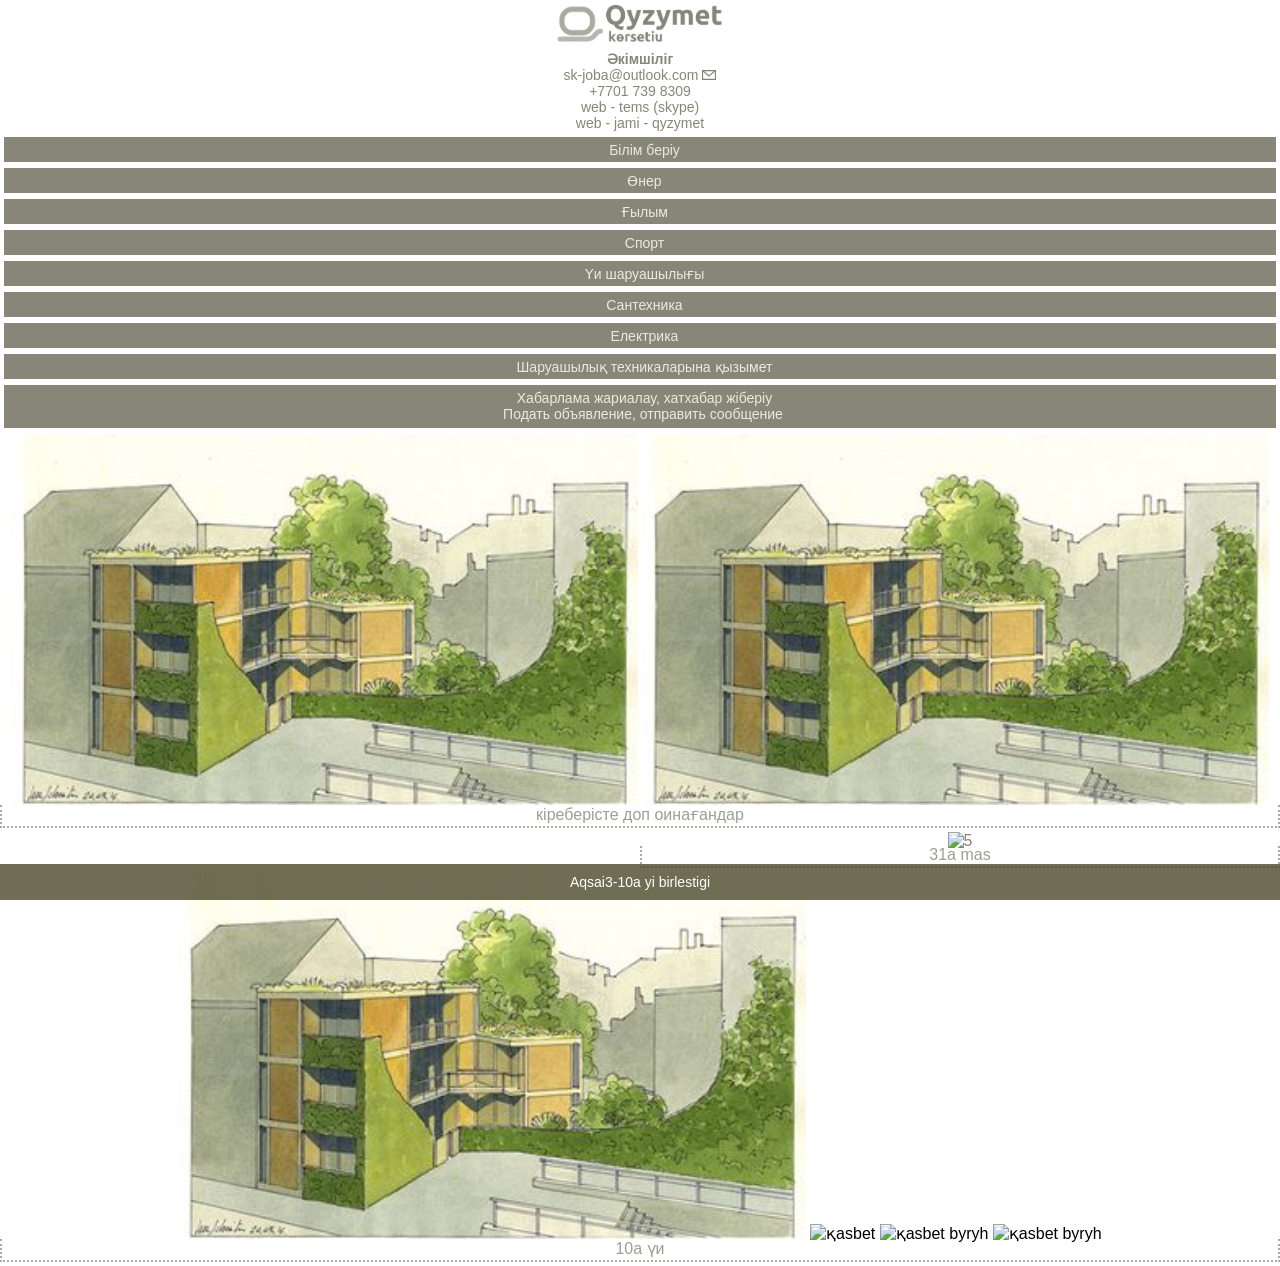
==== index.html @ 7ec20ba2 "Update index.html" ====
<!DOCTYPE html>
<html lang="en">
<head>
<meta charset="utf-8">
<meta name="viewport" content="width=device-width, initial-scale=1">     
<link rel="shortcut icon" href="sůuretter/qyzymet.webp" type="image/webp">
<title>Qyzymet - kөrsetiu</title>
<link rel='stylesheet' href='yi.css' type='text/css'/>
</head>

<script type="text/javascript">
document.ondragstart = test;
document.onselectstart = test;
document.oncontextmenu = test;
function test(){return false}
</script>

<body>
<ul class="belgi" href="https://qalpan.github.io/Aqsai3-10a/">
<img src="sůuretter/qyzymet-kөrsetiu.webp" alt="Басты бет" title="Басты бетке - оралыу" data-image="sůuretter/qyzymet-kөrsetiu.webp" data-description="бастау">
</ul>
  
<ul class="injener">
<a><strong>Әкімшіліг</strong></a>
<a class="email" href="mailto:sk-joba@outlook.com">sk-joba@outlook.com</a>
<a href="tel:+7701 739 8309">+7701 739 8309</a>
<a class="skype" href="https://teams.live.com/l/invite/FEATXbIY6Xr_F0bPAE">web - tems (skype)</a>
<a class="jami" href="https://jami.net">web - jami - qyzymet</a>  
</ul>
  
<ul class="menu">
<li class="list"><a href="#">Білім беріу</a> 
<ul class="items"><p>Sәulet<br>город Алматы микрораион Ақсаи-3 дом-10a</p>
<img src="sůuretter/archi_human2.jpg" alt="arhi" data-image="sůuretter/archi_human2.jpg" data-description="arhi"> 
</ul>
</li>
   
<li class="list"><a href="#">Өнер</a>
<ul class="items">
<a class="www" href="https://www.azhk.kz/kz/"><strong>"Алатау Жарық Компаниясы" ақ</strong></a>
<a>електір құуатын бөліу мен жеткізіу</a>
<a href="Алматы қаласы Манас көшесі 24Б-шы үи">Алматы қаласы Манас көшесі 24Б-шы үи</a>
<a class="email" href="mailto:info@azhk.kz">info@azhk.kz</a>
<a href="tel:+7 727 356 9999">+7 727 356 9999</a>
<strong>Аумақ бөлімі-7</strong>
<a href="Алматы қаласы Жетісұу-4 ықшам ауданы 4a-шы үи">Алматы қаласы Жетісұу-4 ықшам ауданы 4a-шы үи</a>
<a href="tel:+7 727 268 0240  +7 727 268 0248">+7 727 268 0240  +7 727 268 0248</a>
</ul> 
</li>

<li class="list">
<a href="#">Ғылым</a>
<ul class="items">
<a class="www" href="https://telecom.kz/kk/"><strong>«Қазақтелеком» ақ</strong></a>
<a>ақпараттық баиланыс қызметтері</a>
<a href="Алматы қаласы Шалиапин көшесі 4A-шы үи">Алматы қаласы Шалиапин көшесі 4A-шы үи</a>
<a class="email" href="mailto:telecom@telecom.kz">telecom@telecom.kz</a>
<a href="tel:+7 708 000 0160  160">+7 708 000 0160  160</a>
</ul>
</li>

<li class="list">
<a href="#">Спорт</a> 
<ul class="items">
<a class="" href=""><strong>Жедел денсаулық жәрдем</strong></a>
<a>емдеу, тексеріу қызметтері</a>
<a href="tel:103">103</a>
</ul>
</li>

<li class="list">
<a href="#">Үи шаруашылығы</a>
<ul class="items">
<a class="www" href="https://alseco.kz/kk/home"><strong>"Аlseco" ақ</strong></a>
<a class="tysinikteme">ақпараттық, бағдарлама, төлемшоттарды даиындау қабылдау қызыметтері</a>
<a href="Алматы қаласы Баизақ көшесі 221-ші үи">Алматы қаласы Баизақ көшесі 221-ші үи</a>
<a class="email" href="mailto:info@alseco.kz">info@alseco.kz</a>
<a href="tel:+7 727 339 5015  +7 727 339 5001">+7 727 339 5015  +7 727 339 5001</a>
</ul>
</li>

<li class="list">
<a href="#">Сантехника</a>
  
<ul class="items"><a class="www" href="https://alts.kz/basty/"><strong>"Алматы жылыу жұиесі" жшс</strong></a>
<a>ыстық сұу мен жылыуды жеткізіу</a>
<a href="Алматы қаласы Байзақ көшесі 221-ші үи">Алматы қаласы Байзақ көшесі 221-ші үи</a>
<a class="email" href="mailto:info@alts.kz">info@alts.kz</a>
<a href="tel:+7 727 341 0700  +7 727 341 0777">+7 727 341 0700  +7 727 341 0777</a>
</ul>

<ul class="items"><a class="www" href="https://almatysu.kz/?lang=KK"><strong>"Алматы сұу" мкк</strong></a>
<a href="#">сұумен жабдықтау және сұу бұрыу қызметі</a>
<a href="Алматы қаласы Жарок көшесі 196-шы үи">Алматы қаласы Жарок көшесі 196-шы үи</a>
<a class="email" href="mailto:almatysu@almatysu.kz">almatysu@almatysu.kz</a>
<a href="tel:+7 727 377 7444  +7 727 376 8350">+7 727 377 7444  +7 727 376 8350</a>
</ul>
  
<ul class="items">
<a href="#"><strong>Инженерлік желілерге қызымет</strong></a>
<a href="tel:+7700 740 0005">+7700 740 0005 operator</a>
<a href="tel:+7747 921 5140">+7747 921 5140 santex</a>
<a href="tel:+7705 765 1170">+7705 765 1170 santex electr</a>
</ul>
</li>

<li class="list">
<a href="#">Електрика</a>
<ul class="items">
<p class="2"> Aqsai3-10a мүлік іиелері бірлестігіне, 10a Үиді күтіп ұстауға – homebank.kz (халықбанк) немесе kaspi.kz қосымшалары арқылы төлем қабылданады. 
Aqsai3-10a – деп іздеуде жазамыз,
Aqsai3-10a миб - үи бірлестігі шығады,
қажетінше жолдарды толтырып - дербесшот, аты жөніңізді, мекенжәиіңізді т.б.
төлемшотта төлемге көрсетілген соманы – төлеисіз.</p>

<p> За содержание дома 10a оплаты принимаются - Через приложения homebank.kz (халықбанк) или kaspi.kz в объединение собственников имуществ Aqsai3-10a
Поиске пишем - Aqsai3-10a,
выходит - оси Aqsai3-10a,
заполняем запрашиваемые поля - лицевой счет, фио, адрес и т д,
оплачиваем указанное в квитанции сумму - к оплате.</p>  
</ul>
</li>
  
<li class="list">
<a href="#">Шаруашылық техникаларына қызымет</a>
<ul class="items">
<a class="www" href="https://almatysu.kz/?page_id=542&lang=KK" target="_blank">Алматы сұу.ᶄz</a>
<a class="www" href="https://alts.kz/basty/esepteu-aspaptar/" target="_blank">Алматы жылыу жұиесі.ᶄz</a>  
<p class="2"> Сұу есептеуіштерінің қызымет уақыты аиақталған жағдаида, сұу тұтыныу пәтерде тіркелген адам санымен есептеле бастаиды. Қызымет уақыты өткен Есептеуіштерді тексертіп жараса, уақытын созып қаита блобы қоиғызыуға болады (бұл жағдаида жаңа есептеуіш алыудың қажеті жоқ), тексеріуден өтпесе жаңа есептеуішке ауыстырып бломбы қоиылады. Осының бәрімен арнаиы мекемелер аиналысады - жұмысы, материалы, бломбы қоиыу қызыметтерін атқарады.</p>

<p> По истечении срока службы счетчики воды, потребление воды будут рассчитываться по количеству человек прописанных в квартире. Счетчики воды можно повторно использовать, прошедших при проверке испытание (в этом случае нет необходимости приобретать новые счетчики), не прошедшие испытание счетчики надо заменить на новые и повторно пломбировать. Всем этим занимаются специализированные организации — они предоставляют материалы и услуги с пломбированием.</p>
<img alt="сұу есептеуіш орнатыу"src="sůuretter/su esepteuihi kyzymeti.jpg"data-image="sůuretter/su esepteuihi kyzymeti.jpg"data-description="">
</ul>
</li>

<li class="list">
<a href="#">Хабарлама жариалау, хатхабар жіберіу<p>Подать объявление, отправить сообщение</p></a>
<ul class="items">
<p class="2">Төлемге түбіртек есептеулерді қарауға, өзгерістерді енгізіуге - Пәтер тех.паспорты, іиесін растау (сатып алыу келісімшарты немесе ресіміи анықтама) scan, сұуреттерін жіберіңіз.</p>

<p>Для просмотра расчет квитанций на оплату, внесения изменений - отправьте скан фотографии Технического паспорта, подтверждение права собственности на квартиру (договор купли-продажи или официальное свидетельство).</p>







  
<!DOCTYPE HTML PUBLIC "-//W3C//DTD HTML 4.01//EN" "http://www.w3.org/TR/html4/strict.dtd">
<html lang="ru"  class="supernova "><head>
<meta http-equiv="Content-Type" content="text/html; charset=utf-8" />
<link rel="alternate" type="application/json+oembed" href="https://www.jotform.com/oembed/?format=json&amp;url=https%3A%2F%2Fform.jotform.com%2F252665090712052" title="oEmbed Form">
<link rel="alternate" type="text/xml+oembed" href="https://www.jotform.com/oembed/?format=xml&amp;url=https%3A%2F%2Fform.jotform.com%2F252665090712052" title="oEmbed Form">
<meta property="og:title" content="Тіркеліу - Регистрация " >
<meta property="og:url" content="https://form.jotform.com/252665090712052" >
<meta property="og:description" content="Please click the link to complete this form." >
<meta name="slack-app-id" content="AHNMASS8M">
<script>
          var favicon = document.querySelector('link[rel="shortcut icon"]');
          window.isDarkMode = (window.matchMedia && window.matchMedia('(prefers-color-scheme: dark)').matches);
          if(favicon && window.isDarkMode) {
              favicon.href = favicon.href.replaceAll('favicon-2021-light%402x.png', 'favicon-2021-dark%402x.png');
          }
      </script><link rel="canonical" href="https://form.jotform.com/252665090712052" />
<meta name="viewport" content="width=device-width, initial-scale=1.0, maximum-scale=2.0, user-scalable=1" />
<meta name="HandheldFriendly" content="true" />
<title>Тіркеліу - Регистрация </title>
<link type="text/css" rel="stylesheet" href="https://cdn.jotfor.ms/stylebuilder/static/form-common.css?v=fd96f61
"/>
<style type="text/css">@media print{*{-webkit-print-color-adjust: exact !important;color-adjust: exact !important;}.form-section{display:inline!important}.form-pagebreak{display:none!important}.form-section-closed{height:auto!important}.page-section{position:initial!important}}</style>
<link id="custom-font" type="text/css" rel="stylesheet" href="//cdn.jotfor.ms/fonts/?family=Ubuntu" />
<link type="text/css" rel="stylesheet" href="https://cdn.jotfor.ms/themes/CSS/5e6b428acc8c4e222d1beb91.css?v=3.3.65723"/>
<link type="text/css" rel="stylesheet" href="https://cdn.jotfor.ms/css/styles/payment/payment_styles.css?3.3.65723" />
<link type="text/css" rel="stylesheet" href="https://cdn.jotfor.ms/css/styles/payment/payment_feature.css?3.3.65723" />
<style type="text/css" id="form-designer-style">
    /* Injected CSS Code */

/* Begining of advanced designer */
/*PREFERENCES STYLE*/
/*  1 - Preferences style */
/*  1 - FONT FAMILY */
.form-all {
  font-family: "Ubuntu", sans-serif;
}
/* 2 - FORM WIDTH */
.form-all {
  max-width: 752px;
}
/* 5 - FONT SIZE */
.form-all {
  font-size: 13px;
}
/* 5 - input bg color */
.form-textbox,
.form-textarea,
.form-radio-other-input,
.form-checkbox-other-input,
.form-captcha input,
.form-spinner input {
  background-color: #4e3131;
}
/* 10 - LINE SPACING */
.form-line {
  margin-top: 0px;
  margin-bottom: 0px;
}
.supernova .form-all,
.form-all {
  background-color: #ffffff;
}
.supernova {
  background-color: #ffffff;
}
.supernova body {
  background-color: transparent;
}
.form-all,
.form-label-top,
.form-label-left,
.form-label-right,
.form-html,
.form-checkbox-item label,
.form-radio-item label,
span.FITB .qb-checkbox-label,
span.FITB .qb-radiobox-label,
span.FITB .form-radio label,
span.FITB .form-checkbox label,
[data-blotid][data-type=checkbox] [data-labelid],
[data-blotid][data-type=radiobox] [data-labelid],
span.FITB-inptCont[data-type=checkbox] label,
span.FITB-inptCont[data-type=radiobox] label,
.form-sub-label {
  color: #2c3344;
}
/*PREFERENCES STYLE*/
/* 17 - INPUT WIDTHS */
/*  20 - FORM PADDING */
ul.form-section {
  padding: 0px 38px;
}
/* Heights */
/* 11 - LINE PADDING */
/* LABEL STYLE */
/* 12 - ROUNDED INPUTS */
.form-radio-item,
.form-checkbox-item {
  padding-bottom: 0px;
}
.form-radio-item:last-child,
.form-checkbox-item:last-child {
  padding-bottom: 0;
}
.form-checkbox-item .form-checkbox + label,
.form-checkbox-item .form-checkbox + span {
  padding-left: 30px;
}
.form-radio-item .form-radio + label,
.form-radio-item .form-radio + span {
  padding-left: 30px;
}
.form-single-column .form-checkbox-item,
.form-single-column .form-radio-item {
  width: 100%;
}
.form-checkbox-item .editor-container div,
.form-radio-item .editor-container div {
  position: relative;
}
.form-checkbox-item .editor-container div:before,
.form-radio-item .editor-container div:before {
  display: inline-block;
  vertical-align: middle;
  left: 0;
  width: 20px;
  height: 20px;
}
.form-checkbox-item input,
.form-radio-item input {
  margin-top: 2px;
}
.form-checkbox:checked + label:before,
.form-checkbox:checked + span:before {
  background-color: #2e69ff;
  border-color: #2e69ff;
}
.form-radio:checked + label:before,
.form-radio:checked + span:before {
  border-color: #2e69ff;
}
.form-radio:checked + label:after,
.form-radio:checked + span:after {
  background-color: #2e69ff;
}
.form-checkbox:hover + label:before,
.form-checkbox:hover + span:before,
.form-radio:hover + label:before,
.form-radio:hover + span:before {
  border-color: rgba(46, 105, 255, 0.5);
  box-shadow: 0 0 0 2px rgba(46, 105, 255, 0.25);
}
.form-checkbox:focus + label:before,
.form-checkbox:focus + span:before,
.form-radio:focus + label:before,
.form-radio:focus + span:before {
  border-color: #2e69ff;
  box-shadow: 0 0 0 3px rgba(46, 105, 255, 0.25);
}
.submit-button {
  font-size: 13px;
  font-weight: normal;
  font-family: inherit;
}
.submit-button {
  min-width: 180px;
}
.form-all .form-pagebreak-back,
.form-all .form-pagebreak-next {
  font-family: "Ubuntu", sans-serif;
  font-size: 13px;
  font-weight: normal;
}
.form-all .form-pagebreak-back,
.form-all .form-pagebreak-next {
  min-width: 128px;
}
li[data-type="control_image"] div {
  text-align: left;
}
li[data-type="control_image"] img {
  border: none;
  border-width: 0px !important;
  border-style: solid !important;
  border-color: false !important;
}
.supernova {
  background-repeat: no-repeat;
  background-attachment: scroll;
  background-position: center top;
  background-attachment: fixed;
  background-size: auto;
  background-size: cover;
}
.supernova {
  background-image: none;
}
#stage {
  background-image: none;
}
/* | */
.form-all {
  background-repeat: no-repeat;
  background-attachment: scroll;
  background-position: center top;
  background-size: cover;
}
.form-header-group {
  background-repeat: no-repeat;
  background-attachment: scroll;
  background-position: center top;
}
.header-large h1.form-header {
  font-size: 2em;
}
.header-large h2.form-header {
  font-size: 1.5em;
}
.header-large h3.form-header {
  font-size: 1.17em;
}
.header-large h1 + .form-subHeader {
  font-size: 1em;
}
.header-large h2 + .form-subHeader {
  font-size: .875em;
}
.header-large h3 + .form-subHeader {
  font-size: .75em;
}
.header-default h1.form-header {
  font-size: 2em;
}
.header-default h2.form-header {
  font-size: 1.5em;
}
.header-default h3.form-header {
  font-size: 1.17em;
}
.header-default h1 + .form-subHeader {
  font-size: 1em;
}
.header-default h2 + .form-subHeader {
  font-size: .875em;
}
.header-default h3 + .form-subHeader {
  font-size: .75em;
}
.header-small h1.form-header {
  font-size: 2em;
}
.header-small h2.form-header {
  font-size: 1.5em;
}
.header-small h3.form-header {
  font-size: 1.17em;
}
.header-small h1 + .form-subHeader {
  font-size: 1em;
}
.header-small h2 + .form-subHeader {
  font-size: .875em;
}
.header-small h3 + .form-subHeader {
  font-size: .75em;
}
.form-header-group {
  text-align: left;
}
div.form-header-group.header-large,
div.form-header-group.hasImage {
  margin: 0px -38px;
}
div.form-header-group.header-large,
div.form-header-group.hasImage {
  padding: 40px 52px;
}
.form-header-group .form-header,
.form-header-group .form-subHeader {
  color: #2c3344;
}
.form-line-error {
  -webkit-transition-property: none;
  -moz-transition-property: none;
  -ms-transition-property: none;
  -o-transition-property: none;
  transition-property: none;
  -webkit-transition-duration: 0.3s;
  -moz-transition-duration: 0.3s;
  -ms-transition-duration: 0.3s;
  -o-transition-duration: 0.3s;
  transition-duration: 0.3s;
  -webkit-transition-timing-function: ease;
  -moz-transition-timing-function: ease;
  -ms-transition-timing-function: ease;
  -o-transition-timing-function: ease;
  transition-timing-function: ease;
  background-color: #ffd6d6;
}
.form-line-error .form-error-message {
  background-color: #f23a3c;
  clear: both;
  float: none;
}
.form-line-error .form-error-message .form-error-arrow {
  border-bottom-color: #f23a3c;
}
.form-line-error input:not(#coupon-input),
.form-line-error textarea,
.form-line-error .form-validation-error {
  border: 1px solid #f23a3c;
  box-shadow: 0 0 3px #f23a3c;
}
.form-line-error {
  -webkit-transition-property: none;
  -moz-transition-property: none;
  -ms-transition-property: none;
  -o-transition-property: none;
  transition-property: none;
  -webkit-transition-duration: 0.3s;
  -moz-transition-duration: 0.3s;
  -ms-transition-duration: 0.3s;
  -o-transition-duration: 0.3s;
  transition-duration: 0.3s;
  -webkit-transition-timing-function: ease;
  -moz-transition-timing-function: ease;
  -ms-transition-timing-function: ease;
  -o-transition-timing-function: ease;
  transition-timing-function: ease;
  background-color: #ffd6d6;
}
.form-header-group .form-header,
.form-header-group .form-subHeader {
  color: #2c3344;
}
.form-line-active {
  background-color: #f0f4ff;
}
/* 29 - FORM COLUMNS */

/*__INSPECT_SEPERATOR__*/.supernova.isEmbeded > body{
  font-family:Inter,sans-serif;
  font-size:16px;}

.form-label-top,.form-label-left,.form-label-right,.form-html,.form-checkbox-item label,
.form-radio-item label,span.FITB .qb-checkbox-label,span.FITB .qb-radiobox-label,span.FITB .form-radio label,
span.FITB .form-checkbox label,[data-blotid][data-type="checkbox"] [data-labelid],
[data-blotid][data-type="radiobox"] [data-labelid],span.FITB-inptCont[data-type="checkbox"] label,span.FITB-inptCont[data-type="radiobox"] label {
  color:#8d98a1;
  font-weight:normal;}

.form-buttons-wrapper, .form-submit-clear-wrapper{
  display:-ms-flexbox;
  display:flex;
  -ms-flex-wrap:wrap;
  flex-wrap:wrap;
  -ms-flex-pack:center;
  justify-content:center;
  position:relative;
  margin:0 -38px 10px;
  padding:30px 52px;
  border-top:0px solid;
  border-top-color:currentcolor;
  row-gap:.625rem;}

li[data-type="control_fileupload"] .qq-upload-button{
  background-color:#fbfcff;
  color:#818796;
  height:90px;
  font-size:14px;
  font-weight:normal;}

.form-submit-button-gray-500.submit-button, li[data-type="control_button"] button.jf-form-buttons.form-submit-button-gray-500.submit-button{
  color:#fff;
  border-color:#4a5361;
  background-color:#6f6d56;}

.form-line{
  padding:0px 0px 0px 0px;
  margin:0px 0px 0px 0px;}

.form-line.isNotSelected * {
  text-align:center;}

ul.page-section{
  margin:0px 0px 0px 0px;
  padding:0px 0px 0px 0px;}

.htvam, .htvat{
  text-align:center;}

.form-label.form-label-auto{
  text-align:center;}

.form-header{
  margin:0px 0px 5px 0px;
  font-weight:600;
  line-height:1.0;}

.form-subHeader{
  font-weight:500;
  line-height:1.2;}

.form-header-group .form-subHeader{
  color:#81848E;}

@media screen and (max-width: 480px){
  label.form-label.form-label-auto, label.form-label:not(.form-label-top) {
    width:100% !important;
    text-align:center !important;
    -ms-flex-pack:start;
    justify-content:flex-start;
    margin:0px 0px 2px 0px;
    padding:0px 0px 0px 0px;}
}

@media screen and (max-width:480px){
  .form-section div.form-header-group.header-large {
    margin:0;
    padding:16px 14px;}
}

.form-header-group{
  border-bottom:0px solid;
  border-bottom-color:currentcolor;
  padding:14px;
  margin-top:1.25em;
  margin-bottom:.75em;}

.page-section > li:first-child:not(.form-line-column):not([data-type="control_head"]):not([data-type="control_payment"]):not([data-type="control_text"]):not([data-type="control_button"]):not([data-type="control_collapse"]), .page-section > li:nth-child(2):not(.form-line-column):not([data-type="control_head"]):not([data-type="control_payment"]):not([data-type="control_text"]):not([data-type="control_button"]):not([data-type="control_collapse"]) {
  margin:2px 0 0 0px;}

.form-label-top{
  margin:0px;
  margin:0px;}

.header-large .form-header{
  font-size:1.6em;}

.form-header-group .form-header{
  color:#696D77;}

li[data-type="control_fileupload"] .jfUpload-heading {
  font-size:0;}

#\32 52665090712052_1758895124926{
  height:auto;}

li[data-type="control_fileupload"] .qq-upload-button {
  color:#babdc4;
  font-size:12px;}

li[data-type="control_fileupload"] .qq-upload-button::before {
  content:"";
  -webkit-mask-image:url("data:image/svg+xmlbase64,[base64]");
  mask-image:url("data:image/svg+xmlbase64,[base64]");
  background-image:none;
  background-color:#b3bccd;
  width:39px;
  height:28px;
  margin-bottom:2px;
  -webkit-mask-repeat:no-repeat;
  mask-repeat:no-repeat;}

.form-textbox, .form-textarea, .form-dropdown, .form-radio-other-input, .form-checkbox-other-input, .form-captcha input, .form-spinner input{
  background-color:#f2f2f2;}

li[data-type="control_fileupload"] .qq-upload-button{
  background-color:#f2f2f2;
  color:#818796;
  height:90px;
  font-size:14px;
  font-weight:normal;}

li[data-type="control_fileupload"] .qq-upload-button{
  color:#babdc4;
  font-size:12px;}

.form-all{
  display:-ms-flexbox;
  display:flex;
  -ms-flex-direction:column;
  flex-direction:column;
  margin:0 auto;
  width:100%;}
  
div.header-large{
  margin:0px 0px 13px 0px;
  padding:0 0 0 0px;}
    /* Injected CSS Code */
</style>

<script>window.enableEventObserver=true</script>
<script src="https://cdn.jotfor.ms/s/static/b53becd004e/static/prototype.forms.js" type="text/javascript"></script>
<script src="https://cdn.jotfor.ms/s/static/b53becd004e/static/jotform.forms.js" type="text/javascript"></script>
<script src="https://cdn.jotfor.ms/s/static/b53becd004e/js/vendor/imageinfo.js" type="text/javascript"></script>
<script src="https://cdn.jotfor.ms/s/static/b53becd004e/file-uploader/fileuploader.js" type="text/javascript"></script>

<script src="https://cdn.jotfor.ms/s/static/b53becd004e/js/vendor/smoothscroll.min.js" type="text/javascript"></script>
<script src="https://cdn.jotfor.ms/s/static/b53becd004e/js/errorNavigation.js" type="text/javascript"></script>
<script type="text/javascript">	JotForm.newDefaultTheme = true;
	JotForm.extendsNewTheme = false;
	JotForm.singleProduct = false;
	JotForm.newPaymentUIForNewCreatedForms = true;
	JotForm.texts = {"confirmEmail":"E-mail does not match","pleaseWait":"Please wait...","validateEmail":"You need to validate this e-mail","confirmClearForm":"Are you sure you want to clear the form","lessThan":"Your score should be less than or equal to","incompleteFields":"There are incomplete required fields. Please complete them.","required":"This field is required.","requireOne":"At least one field required.","requireEveryRow":"Every row is required.","requireEveryCell":"Every cell is required.","email":"Enter a valid e-mail address","alphabetic":"This field can only contain letters","numeric":"This field can only contain numeric values","alphanumeric":"This field can only contain letters and numbers.","cyrillic":"This field can only contain cyrillic characters","url":"This field can only contain a valid URL","currency":"This field can only contain currency values.","fillMask":"Field value must fill mask.","uploadExtensions":"You can only upload following files:","noUploadExtensions":"File has no extension file type (e.g. .txt, .png, .jpeg)","uploadFilesize":"File size cannot be bigger than:","uploadFilesizemin":"File size cannot be smaller than:","gradingScoreError":"Score total should only be less than or equal to","inputCarretErrorA":"Input should not be less than the minimum value:","inputCarretErrorB":"Input should not be greater than the maximum value:","maxDigitsError":"The maximum digits allowed is","minCharactersError":"The number of characters should not be less than the minimum value:","maxCharactersError":"The number of characters should not be more than the maximum value:","freeEmailError":"Free email accounts are not allowed","minSelectionsError":"The minimum required number of selections is ","maxSelectionsError":"The maximum number of selections allowed is ","pastDatesDisallowed":"Date must not be in the past.","dateLimited":"This date is unavailable.","dateInvalid":"This date is not valid. The date format is {format}","dateInvalidSeparate":"This date is not valid. Enter a valid {element}.","ageVerificationError":"You must be older than {minAge} years old to submit this form.","multipleFileUploads_typeError":"{file} has invalid extension. Only {extensions} are allowed.","multipleFileUploads_sizeError":"{file} is too large, maximum file size is {sizeLimit}.","multipleFileUploads_minSizeError":"{file} is too small, minimum file size is {minSizeLimit}.","multipleFileUploads_emptyError":"{file} is empty, please select files again without it.","multipleFileUploads_uploadFailed":"File upload failed, please remove it and upload the file again.","multipleFileUploads_onLeave":"The files are being uploaded, if you leave now the upload will be cancelled.","multipleFileUploads_fileLimitError":"Only {fileLimit} file uploads allowed.","dragAndDropFilesHere_infoMessage":"Drag and drop files here","chooseAFile_infoMessage":"Choose a file","maxFileSize_infoMessage":"Max. file size","generalError":"There are errors on the form. Please fix them before continuing.","generalPageError":"There are errors on this page. Please fix them before continuing.","wordLimitError":"Too many words. The limit is","wordMinLimitError":"Too few words.  The minimum is","characterLimitError":"Too many Characters.  The limit is","characterMinLimitError":"Too few characters. The minimum is","ccInvalidNumber":"Credit Card Number is invalid.","ccInvalidCVC":"CVC number is invalid.","ccInvalidExpireDate":"Expire date is invalid.","ccInvalidExpireMonth":"Expiration month is invalid.","ccInvalidExpireYear":"Expiration year is invalid.","ccMissingDetails":"Please fill up the credit card details.","ccMissingProduct":"Please select at least one product.","ccMissingDonation":"Please enter numeric values for donation amount.","disallowDecimals":"Please enter a whole number.","restrictedDomain":"This domain is not allowed","ccDonationMinLimitError":"Minimum amount is {minAmount} {currency}","requiredLegend":"All fields marked with * are required and must be filled.","geoPermissionTitle":"Permission Denied","geoPermissionDesc":"Check your browser's privacy settings.","geoNotAvailableTitle":"Position Unavailable","geoNotAvailableDesc":"Location provider not available. Please enter the address manually.","geoTimeoutTitle":"Timeout","geoTimeoutDesc":"Please check your internet connection and try again.","selectedTime":"Selected Time","formerSelectedTime":"Former Time","cancelAppointment":"Cancel Appointment","cancelSelection":"Cancel Selection","confirmSelection":"Confirm Selection","noSlotsAvailable":"No slots available","slotUnavailable":"{time} on {date} has been selected is unavailable. Please select another slot.","multipleError":"There are {count} errors on this page. Please correct them before moving on.","oneError":"There is {count} error on this page. Please correct it before moving on.","doneMessage":"Well done! All errors are fixed.","invalidTime":"Enter a valid time","doneButton":"Done","reviewSubmitText":"Review and Submit","nextButtonText":"Next","prevButtonText":"Previous","seeErrorsButton":"See Errors","notEnoughStock":"Not enough stock for the current selection","notEnoughStock_remainedItems":"Not enough stock for the current selection ({count} items left)","soldOut":"Sold Out","justSoldOut":"Just Sold Out","selectionSoldOut":"Selection Sold Out","subProductItemsLeft":"({count} items left)","startButtonText":"START","submitButtonText":"Submit","submissionLimit":"Sorry! Only one entry is allowed. <br> Multiple submissions are disabled for this form.","reviewBackText":"Back to Form","seeAllText":"See All","progressMiddleText":"of","fieldError":"field has an error.","error":"Error"};
	JotForm.newPaymentUI = true;
	JotForm.originalLanguage = "ru";
	JotForm.isFormViewTrackingAllowed = true;
	JotForm.replaceTagTest = true;
	JotForm.activeRedirect = "thanktext";
	JotForm.uploadServerURL = "https://upload.jotform.com/upload";
	JotForm.clearFieldOnHide="disable";
	JotForm.submitError="jumpToFirstError";
	window.addEventListener('DOMContentLoaded',function(){window.brandingFooter.init({"formID":252665090712052,"campaign":"powered_by_jotform_le","isCardForm":false,"isLegacyForm":true,"formLanguage":"ru"})});
	JotForm.init(function(){
	/*INIT-START*/
if (window.JotForm && JotForm.accessible) $('input_3').setAttribute('tabindex',0);
      JotForm.setCustomHint( 'input_3', '\u0410\u0442\u044b \u0436\u04e9\u043d\u0456\u04a3\u0456\u0437\u0434\u0456 \u0442\u043e\u043b\u044b\u049b \u0436\u0430\u0437\u044b\u04a3\u044b\u0437, \u043f\u04d9\u0442\u0435\u0440, email, \u0442\u0435\u043b\u0435\u043f\u043e\u043d - \u041d\u0430\u043f\u0438\u0448\u0438\u0442\u0435 \u0441\u0432\u043e\u0435 \u043f\u043e\u043b\u043d\u043e\u0435 \u0444\u0438\u043e, \u043a\u0432\u0430\u0440\u0442\u0438\u0440\u0443, \u0430\u0434\u0440\u0435\u0441 \u044d\u043b\u0435\u043a\u0442\u0440\u043e\u043d\u043d\u043e\u0439 \u043f\u043e\u0447\u0442\u044b, \u043d\u043e\u043c\u0435\u0440 \u0442\u0435\u043b\u0435\u0444\u043e\u043d\u0430 -' );
      JotForm.alterTexts({"ageVerificationError":"Вы должны быть старше, чем {minAge} лет для отправки данной формы.","alphabetic":"Это поле может содержать только буквы","alphanumeric":"Это поле может содержать только буквы и цифры","appointmentSelected":"Вы выбрали {time} на {date}","cancelAppointment":"Cancel Appointment","cancelSelection":"Cancel Selection","ccDonationMinLimitError":"Минимальная сумма {minAmount} {currency}","ccInvalidCVC":"CVC номер неверен.","ccInvalidExpireDate":"Срок действия неверен.","ccInvalidExpireMonth":"Expiration month is invalid.","ccInvalidExpireYear":"Expiration year is invalid.","ccInvalidNumber":"Неверный номер карты","ccMissingDetails":"Please fill up the credit card details.","ccMissingDonation":"Пожалуйста, введите числовое значение суммы.","ccMissingProduct":"Пожалуйста, выберите хотя бы один продукт.","characterLimitError":"Слишком много символов. Лимит","characterMinLimitError":"Слишком мало символов. Минимум","chooseAFile_infoMessage":"Выберите файл","confirmClearForm":"Вы уверены, что хотите очистить форму?","confirmEmail":"E-mail не совпадает","confirmSelection":"Confirm Selection","currency":"Это поле может содержать только значения валюты.","cyrillic":"Это поле может содержать только кириллицу","dateInvalid":"Эта дата недопустима. Формат даты {format}","dateInvalidSeparate":"Эта дата недопустима. Введите верный {element}.","dateLimited":"Дата недоступна.","disallowDecimals":"Пожалуйста, введите целое число.","doneButton":"Сделано","doneMessage":"Отлично! Все ошибки исправлены.","dragAndDropFilesHere_infoMessage":"Перетащите файлы сюда","email":"Введите корректный e-mail адрес","error":"Error","fieldError":"field has an error.","fillMask":"Значение поля должно заполнить маску ввода поля.","formerSelectedTime":"Former Time","freeEmailError":"Бесплатные email адреса не разрешаются","generalError":"Есть незаполненные поля. Пожалуйста, заполните их, прежде чем продолжить.","generalPageError":"На этой странице есть ошибка. Исправьте её прежде чем продолжить.","geoNotAvailableDesc":"Location provider not available. Please enter the address manually.","geoNotAvailableTitle":"Position Unavailable","geoPermissionDesc":"Check your browser's privacy settings.","geoPermissionTitle":"Permission Denied","geoTimeoutDesc":"Please check your internet connection and try again.","geoTimeoutTitle":"Timeout","gradingScoreError":"Общее значение должно быть только меньше или равно","incompleteFields":"Это поле обязательно надо заполнить. Пожалуйста сделайте это.","inputCarretErrorA":"Вводимое значение не должно быть меньше, чем минимальное значение:","inputCarretErrorB":"Вводимое значение не должно быть больше, чем максимальное значение:","invalidTime":"Enter a valid time","justSoldOut":"Только что Распродано","lessThan":"Ваша оценка должна быть меньше или равна","maxCharactersError":"The number of characters should not be more than the maximum value:","maxDigitsError":"Максимально разрешенное количество цифр","maxFileSize_infoMessage":"Макс. размер файла","maxSelectionsError":"The maximum number of selections allowed is ","minCharactersError":"Количество символов должно быть не меньше минимального значения:","minSelectionsError":"Минимально требуемое значение выбора","multipleError":"There are {count} errors on this page. Please correct them before moving on.","multipleFileUploads_emptyError":"{file} пустой, выберите файлы еще раз, без этого файла.","multipleFileUploads_fileLimitError":"Разрешена загрузка только {fileLimit} файлов.","multipleFileUploads_minSizeError":"{file} слишком маленький, минимальный размер файла {minSizeLimit}.","multipleFileUploads_onLeave":"Файлы загружаются, если вы покинете форму сейчас, загрузка будет отменена.","multipleFileUploads_sizeError":"{file} слишком большой, максимальный размер файла {sizeLimit}.","multipleFileUploads_typeError":"{file} имеет недопустимое расширение. Только {extensions} разрешены.","multipleFileUploads_uploadFailed":"File upload failed, please remove it and upload the file again.","nextButtonText":"Вперёд","noSlotsAvailable":"Нет доступных сессий","notEnoughStock":"Товаров на складе недостаточно для текущего выбора","notEnoughStock_remainedItems":"Товаров на складе недостаточно для текущего выбора. Осталось ({count} товаров)","noUploadExtensions":"File has no extension file type (e.g. .txt, .png, .jpeg)","numeric":"Это поле может содержать только цифры","oneError":"There is {count} error on this page. Please correct it before moving on.","pastDatesDisallowed":"Дата не должна быть в прошлом.","pleaseWait":"Пожалуйста подождите...","prevButtonText":"Назад","progressMiddleText":"из","required":"Это поле обязательно к заполнению.","requiredLegend":"Все поля, помеченные * обязательны и должны быть заполнены.","requireEveryCell":"Каждая ячейка обязательна для заполнения.","requireEveryRow":"Каждая строка обязательна для заполнения.","requireOne":"Хотя бы одно поле необходимо заполнить.","restrictedDomain":"This domain is not allowed","reviewBackText":"Назад к Форме","reviewSubmitText":"Просмотреть и Отправить","seeAllText":"Показать Все","seeErrorsButton":"Посмотреть Ошибки","selectedTime":"Selected Time","selectionSoldOut":"Выбранный Продукт Распродан","slotUnavailable":"{time} on {date} has been taken. Please select another slot.","soldOut":"Распродано","startButtonText":"Поехали","submissionLimit":"Извините, разрешена только одна заявка. &lt;br&gt; Множественные заявки отключены в данной форме.","submitButtonText":"Отправить","subProductItemsLeft":"({count} продуктов осталось)","uploadExtensions":"Вы можете загружать только следующие файлы:","uploadFilesize":"Размер файла не должен превышать:","uploadFilesizemin":"размер файла не может быть меньше:","url":"Это поле может содержать только действительный URL","validateEmail":"Вам нужно подтвердить этот эл. адрес","wordLimitError":"Слишком много слов. Лимит","wordMinLimitError":"Слишком мало слов. Минимум"});
      setTimeout(function() {
          JotForm.initMultipleUploads();
      }, 2);
	/*INIT-END*/
	});

   setTimeout(function() {
JotForm.paymentExtrasOnTheFly([null,null,{"name":"submit2","qid":"2","text":"жіберіу - отправить","type":"control_button"},{"description":"","mde":"No","name":"email-","qid":"3","subLabel":"","text":"","type":"control_textarea","wysiwyg":"Disable"},{"description":"","name":"scan-","qid":"4","subLabel":"","text":"","type":"control_fileupload"}]);}, 20); 
</script>
</head>
<body>
<form class="jotform-form" onsubmit="return typeof testSubmitFunction !== 'undefined' && testSubmitFunction();" action="https://submit.jotform.com/submit/252665090712052" method="post" enctype="multipart/form-data" name="form_252665090712052" id="252665090712052" accept-charset="utf-8" autocomplete="on"><input type="hidden" name="formID" value="252665090712052" /><input type="hidden" id="JWTContainer" value="" /><input type="hidden" id="cardinalOrderNumber" value="" /><input type="hidden" id="jsExecutionTracker" name="jsExecutionTracker" value="build-date-1759052340377" /><input type="hidden" id="submitSource" name="submitSource" value="unknown" /><input type="hidden" id="submitDate" name="submitDate" value="undefined" /><input type="hidden" id="buildDate" name="buildDate" value="1759052340377" /><input type="hidden" name="uploadServerUrl" value="https://upload.jotform.com/upload" /><input type="hidden" name="eventObserver" value="1" />
  <div role="main" class="form-all">
    <ul class="form-section page-section" role="presentation">
      <li class="form-line" data-type="control_textarea" id="id_3"><label class="form-label form-label-top form-label-auto" id="label_3" for="input_3" aria-hidden="true"> </label>
        <div id="cid_3" class="form-input-wide" data-layout="full"> <textarea id="input_3" class="form-textarea" name="q3_email-" style="width:648px;height:50px" data-component="textarea" aria-labelledby="label_3"></textarea> </div>
      </li>
      <li class="form-line" data-type="control_fileupload" id="id_4"><label class="form-label form-label-top form-label-auto" id="label_4" for="input_4" aria-hidden="true"> </label>
        <div id="cid_4" class="form-input-wide" data-layout="full">
          <div class="jfQuestion-fields" data-wrapper-react="true">
            <div class="jfField isFilled">
              <div class="jfUpload-wrapper">
                <div class="jfUpload-container">
                  <div class="jfUpload-button-container">
                    <div class="jfUpload-button" aria-hidden="true" tabindex="0" style="display:none" data-version="v2">құжат паилдарын жүктеу - загрузка фаил документов<div class="jfUpload-heading forDesktop">Перетащите файлы сюда</div>
                      <div class="jfUpload-heading forMobile">Выберите файл</div>
                    </div>
                  </div>
                </div>
                <div class="jfUpload-files-container">
                  <div class="validate[multipleUpload]"><input type="file" id="input_4" name="q4_scan-[]" multiple="" class="form-upload-multiple" data-imagevalidate="yes" data-file-accept="pdf, doc, docx, xls, xlsx, csv, txt, rtf, html, zip, mp3, wma, mpg, flv, avi, jpg, jpeg, png, gif" data-limit-file-size="Yes" data-file-maxsize="10854" data-file-minsize="0" data-file-limit="" data-component="fileupload" aria-label="құжат паилдарын жүктеу - загрузка фаил документов" /></div>
                </div>
              </div>
              <div data-wrapper-react="true"></div>
            </div><span style="display:none" class="cancelText">Cancel</span><span style="display:none" class="ofText">of</span>
          </div>
        </div>
      </li>
      <li class="form-line" data-type="control_button" id="id_2">
        <div id="cid_2" class="form-input-wide" data-layout="full">
          <div data-align="auto" class="form-buttons-wrapper form-buttons-auto   jsTest-button-wrapperField"><button id="input_2" type="submit" class="form-submit-button form-submit-button-gray-500 submit-button jf-form-buttons jsTest-submitField legacy-submit" data-component="button" data-content="">жіберіу - отправить</button></div>
        </div>
      </li>
      <li style="display:none">Should be Empty: <input type="text" name="website" value="" type="hidden" /></li>
    </ul>
  </div>
  <script>
    JotForm.showJotFormPowered = "new_footer";
  </script>
  <script>
    JotForm.poweredByText = "Создано на платформе Jotform";
  </script><input type="hidden" class="simple_spc" id="simple_spc" name="simple_spc" value="252665090712052" />
  <script type="text/javascript">
    var all_spc = document.querySelectorAll("form[id='252665090712052'] .si" + "mple" + "_spc");
    for (var i = 0; i < all_spc.length; i++)
    {
      all_spc[i].value = "252665090712052-252665090712052";
    }
  </script>
</form></body>
</html><script type="text/javascript">JotForm.ownerView=true;</script><script type="text/javascript">JotForm.isNewSACL=true;</script>








  
</ul>
</li>  
</ul>

 
<div id="basty">
<div class="kөrme">
<a href="https://drive.google.com/file/d/1jvg8cLnwgDItm7P1paNV1mIw7ePLqigj/view?usp=sharing">
<img src="sůuretter/archi_human2.jpg" title="dop9.7.2025" alt="5" data-image="sůuretter/archi_human2.jpg" data-description="5">
</a>  
<a href="https://drive.google.com/file/d/1a6EZ_WkcqfN23T74mtAYwyHTOzE0aFE4/view?usp=sharing">
<img src="sůuretter/archi_human2.jpg" title="кіреберісте доп оинағандар" alt="5" data-image="sůuretter/archi_human2.jpg" data-description="5">
</a>
<p>кіреберісте доп оинағандар</p>
</div>   

<div class="kөrme2">
<a href="https://drive.google.com/file/d/1Kp6OkdIyVLOaSAkzAJxZu_4LcWD0IgGz/view?usp=sharing">
<img src="sůuretter/31a mas.webp" title="31a mas" alt="5" data-image="sůuretter/31a mas.webp" data-description="31a mas">
</a>
<p>31a mas</p>
</div>   

<div class="kөrme">
<img src="sůuretter/archi_human2.jpg" alt="arhi" data-image="sůuretter/archi_human2.jpg" data-description="arhi">
<img src="sůuretter/қasbet.webp" alt="қasbet" data-image="sůuretter/қasbet.webp" data-description="қasbet">
<img src="sůuretter/қasbet byryh.webp" alt="қasbet byryh" data-image="sůuretter/қasbet byryh.webp" data-description="қasbet byryh">
<img src="sůuretter/қasbet byryh.webp" alt="қasbet byryh" data-image="sůuretter/қasbet byryh.webp" data-description="қasbet byryh">
<p>10a үи</p>
</div>

</div>

<footer>
<p>Aqsai3-10a yi birlestigi</p>
</footer>

<script type="text/javascript">
   const list = document.querySelectorAll('.list');

function accordion(e){
    e.stopPropagation(); 
    if(this.classList.contains('active')){
        this.classList.remove('active');
    }
    else if(this.parentElement.parentElement.classList.contains('active')){
        this.classList.add('active');
    }
    else{
        for(i=0; i < list.length; i++){
          list[i].classList.remove('active');
        }
            this.classList.add('active');
        }
}
for(i = 0; i < list.length; i++ ){
    list[i].addEventListener('click', accordion);
}
</script>

</body>
</html>
---- yi.css ----
body{
   padding: 0;
   margin: 0;
   text-align: center;
   font-family: Arial, Helvetica, sans-serif;
   padding-bottom: 14%; }

h1{
   font-family: Arial, Helvetica, sans-serif;
   margin: 30px auto 30px auto;
   color: #09fbd2;
   width:100%;
   text-align: center; }

ul.menu{
   padding: 0px 4px 0px 4px;
   list-style: none;
   width: auto;
   margin: 0;
   font-family: Arial, Helvetica, sans-serif; 
   
   clear: both;
   .list{
      font-size: 14px;
      margin: 0 0 6px 0px;
      position: relative;
      width: auto;
      box-sizing: border-box;
      height: auto;
      vertical-align: sub;
      background: #878678;
      clear: both;
      
      
      a{ text-decoration: none;
         color: #eceade;
         padding: 5px 0px 4px 9px;
         display: block;
        text-align: center; 
         &:hover{ background-color: #b2b1a8; color: #f1f0e5; }}
      .items{ height: 0px; overflow: hidden;
         a{ padding:0;
            color: #878678;
            &:hover{ background-color: #b2b1a8; color: #f1f0e5; }}
      }
      &:last-child{ border-bottom:none;} }
   .active{ >.items{
         display: block;
         text-align: center;
         padding:4px 0px 4px 0px;
         height: auto;
         color:#9f9e93;
         clear:both;
         float:left;
         width:100%;
         li{ padding:0px; border-bottom:1px solid #324252; list-style: none; }
         li:last-child{ border-color:transparent; padding-bottom: 0px; }
         .active{ > .items{ background-color: #2f4b67; }}
      }
      > a{ font-weight: bold;}
      .list{ background: #697d92;
         a{ padding: 17px 0px 17px 45px;}}}}

li {  marker: none; }

/*  footer   */
footer {
    background-color: #474426c7;
    color: #fff;
    font-size: 14px;
    bottom: 0;
    position: fixed;
    left: 0;
    right: 0;
    text-align: center;
    z-index: 999;}

footer p { margin: 10px 0; font-family: Arial, Helvetica, sans-serif;}
footer .fa-heart{ color: red;}
footer .fa-dev{ color: #fff;}
footer .fa-twitter-square{ color:#1da0f1;}
footer .fa-instagram{ color: #f0007c;}
fotter .fa-linkedin { color:#0073b1;}
footer .fa-codepen { color:#fff; }
footer a { color: #3c97bf; text-decoration: none; margin-right:5px;}

.injener, .birlestik {
  font-family: Arial, Helvetica, sans-serif;
  font-size: 14px;
  color: #9f9e93;
  padding: 0 0 6px 0;
  margin: 0;
  list-style-type: none;
  text-align: center;}
.injener>a{display:block;}  
p {margin: 0px 3px 2px 0px; font-family: Arial, Helvetica, sans-serif; text-align: center; }
a { text-decoration: none; color: #878678;}


@media screen and (max-width:490px){#gallery{padding-bottom: 26px;}.belgi>img{min-width:48%;}.kөrme{min-width:100%; float:right;}img,video{min-width:97%;}.kөrme2>div>img,video{width:98%;}.kөrme2{min-width:100%;}}
@media screen and (max-width:790px){.kөrme{min-width:100%; float:right;}img,video{min-width:97%;}.kөrme2>a>img,video{width:98%;}.kөrme2{min-width:100%;}}
@media screen and (max-width:990px){.kөrme{min-width:50%; float:right;}img,video{min-width:97%;}.kөrme2>a>img,video{width:98%;}.kөrme2{min-width:100%;}}
@media screen and (max-width:1190px){.kөrme{min-width:100%; float:right;}.kөrme2>a>img,video{width:99%;}.kөrme2{width:50%;float:right;margin:auto;}}
@media screen and (max-width:1780px){.kөrme{min-width:100%; float:right;}.kөrme2>a>img,video{width:99%;}.kөrme2{width:50%;float:right;margin:auto;}}
@media screen and (max-width:2180px){.kөrme{min-width:100%; float:right;}.kөrme2>a>img,video{width:99%;}.kөrme2{width:50%;float:right;margin:auto;}}
#gallery{margin-bottom:12%;padding:0px 4px 0px 4px;}
#gallery>p{color:#5e5a36;width:100%;margin:0;}
.email::after{content:url("sůuretter/emil.svg");padding:0 0 0 4px;} 
.www::after{content:url("sůuretter/www.svg");padding:0 0 0 4px;}
.web::after{content:url("sůuretter/web.svg");padding:2px 0 0 4px;} 
.tysinikteme{color:#979689;}  
.belgi>img{float:none;width:13%;}
.belgi{margin:0;padding:0;}

#basty>p,div>p{color:#9f9e93;padding:0 0 2px 0px;margin:-4px 0px 0px 0px;border:2px dotted #abaaa0;border-top:0;}

.taқyryp{border-top:4px solid #b0afa6;padding-top:1%;margin-top:0%;font-weight:bold;}
.syuret{float:none;}
.kөrme{width:100%;float:right;margin-bottom: 4px;}
img,video{width:49%;padding:0px;margin:0px;}
.mәzir>img{width:98%;}
.mәzir{float:right;width:50%;}
.kөrme2>video{width:99%;}

.formFooter-button,.formFooter-wrapper formFooter-rightSide,.iframe.formFooter,iframe->#252621972273055->.formFooter.formPage-stage.formPage-stage-brandingFooter.form-all,
#removeBrandingWarning,formFooter f6 branding21{
  display:none;}

.\32 {
  padding-bottom:7px;
  color:#9f9e93;}
.items{
  padding:0;}

.formFooter, .formFooter-wrapper {
  display:none;}
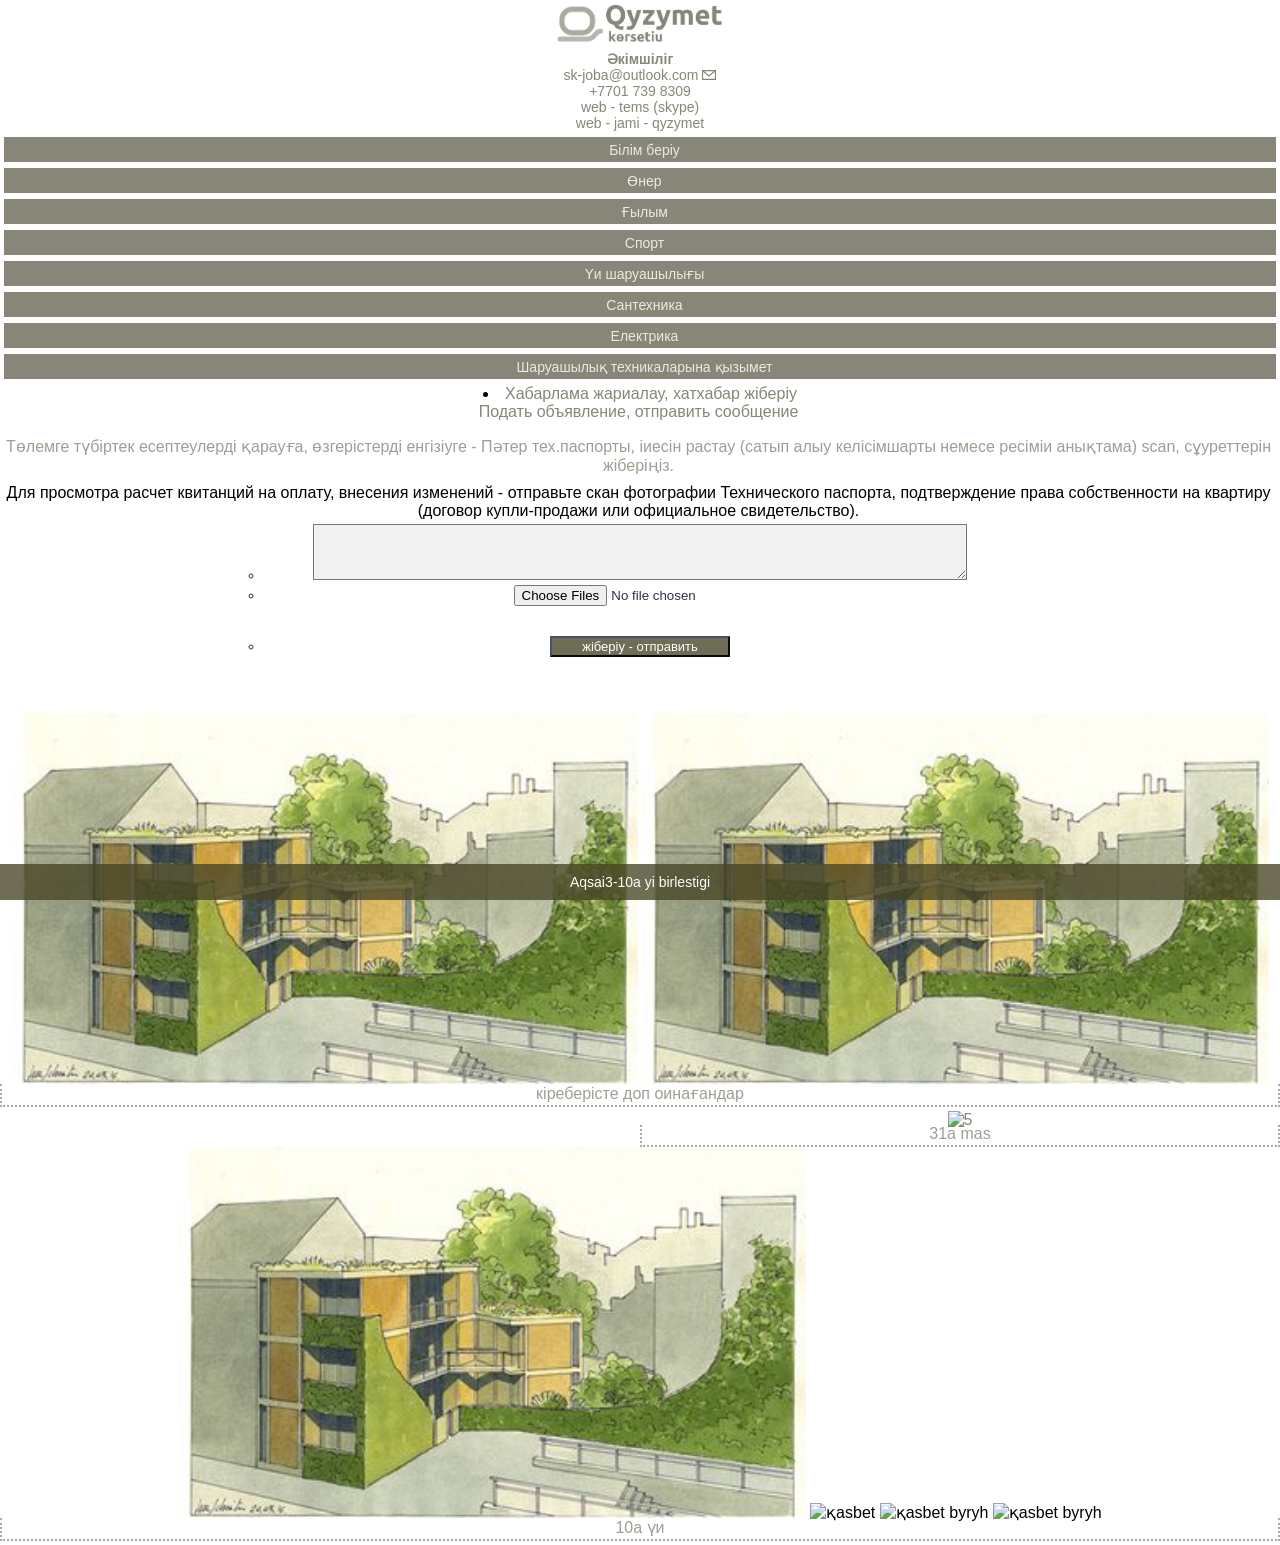
==== commit 2b9a7999: "Update index.html" ====
--- a/index.html
+++ b/index.html
@@ -132,6 +132,12 @@
 <img alt="сұу есептеуіш орнатыу"src="sůuretter/su esepteuihi kyzymeti.jpg"data-image="sůuretter/su esepteuihi kyzymeti.jpg"data-description="">
 </ul>
 </li>
+ 
+</ul>
+
+
+
+
 
 <li class="list">
 <a href="#">Хабарлама жариалау, хатхабар жіберіу<p>Подать объявление, отправить сообщение</p></a>
@@ -147,32 +153,49 @@
 
 
   
-<!DOCTYPE HTML PUBLIC "-//W3C//DTD HTML 4.01//EN" "http://www.w3.org/TR/html4/strict.dtd">
-<html lang="ru"  class="supernova "><head>
-<meta http-equiv="Content-Type" content="text/html; charset=utf-8" />
-<link rel="alternate" type="application/json+oembed" href="https://www.jotform.com/oembed/?format=json&amp;url=https%3A%2F%2Fform.jotform.com%2F252665090712052" title="oEmbed Form">
-<link rel="alternate" type="text/xml+oembed" href="https://www.jotform.com/oembed/?format=xml&amp;url=https%3A%2F%2Fform.jotform.com%2F252665090712052" title="oEmbed Form">
-<meta property="og:title" content="Тіркеліу - Регистрация " >
-<meta property="og:url" content="https://form.jotform.com/252665090712052" >
-<meta property="og:description" content="Please click the link to complete this form." >
-<meta name="slack-app-id" content="AHNMASS8M">
-<script>
-          var favicon = document.querySelector('link[rel="shortcut icon"]');
-          window.isDarkMode = (window.matchMedia && window.matchMedia('(prefers-color-scheme: dark)').matches);
-          if(favicon && window.isDarkMode) {
-              favicon.href = favicon.href.replaceAll('favicon-2021-light%402x.png', 'favicon-2021-dark%402x.png');
-          }
-      </script><link rel="canonical" href="https://form.jotform.com/252665090712052" />
-<meta name="viewport" content="width=device-width, initial-scale=1.0, maximum-scale=2.0, user-scalable=1" />
-<meta name="HandheldFriendly" content="true" />
-<title>Тіркеліу - Регистрация </title>
+<script>window.enableEventObserver=true</script>
+<script src="https://cdn.jotfor.ms/s/static/b53becd004e/static/prototype.forms.js" type="text/javascript"></script>
+<script src="https://cdn.jotfor.ms/s/static/b53becd004e/static/jotform.forms.js" type="text/javascript"></script>
+<script src="https://cdn.jotfor.ms/s/static/b53becd004e/js/vendor/imageinfo.js" type="text/javascript"></script>
+<script src="https://cdn.jotfor.ms/s/static/b53becd004e/file-uploader/fileuploader.js" type="text/javascript"></script>
+<script src="https://cdn.jotfor.ms/s/static/b53becd004e/js/vendor/smoothscroll.min.js" type="text/javascript"></script>
+<script src="https://cdn.jotfor.ms/s/static/b53becd004e/js/errorNavigation.js" type="text/javascript"></script>
+<script type="text/javascript">	JotForm.newDefaultTheme = true;
+	JotForm.extendsNewTheme = false;
+	JotForm.singleProduct = false;
+	JotForm.newPaymentUIForNewCreatedForms = true;
+	JotForm.texts = {"confirmEmail":"E-mail does not match","pleaseWait":"Please wait...","validateEmail":"You need to validate this e-mail","confirmClearForm":"Are you sure you want to clear the form","lessThan":"Your score should be less than or equal to","incompleteFields":"There are incomplete required fields. Please complete them.","required":"This field is required.","requireOne":"At least one field required.","requireEveryRow":"Every row is required.","requireEveryCell":"Every cell is required.","email":"Enter a valid e-mail address","alphabetic":"This field can only contain letters","numeric":"This field can only contain numeric values","alphanumeric":"This field can only contain letters and numbers.","cyrillic":"This field can only contain cyrillic characters","url":"This field can only contain a valid URL","currency":"This field can only contain currency values.","fillMask":"Field value must fill mask.","uploadExtensions":"You can only upload following files:","noUploadExtensions":"File has no extension file type (e.g. .txt, .png, .jpeg)","uploadFilesize":"File size cannot be bigger than:","uploadFilesizemin":"File size cannot be smaller than:","gradingScoreError":"Score total should only be less than or equal to","inputCarretErrorA":"Input should not be less than the minimum value:","inputCarretErrorB":"Input should not be greater than the maximum value:","maxDigitsError":"The maximum digits allowed is","minCharactersError":"The number of characters should not be less than the minimum value:","maxCharactersError":"The number of characters should not be more than the maximum value:","freeEmailError":"Free email accounts are not allowed","minSelectionsError":"The minimum required number of selections is ","maxSelectionsError":"The maximum number of selections allowed is ","pastDatesDisallowed":"Date must not be in the past.","dateLimited":"This date is unavailable.","dateInvalid":"This date is not valid. The date format is {format}","dateInvalidSeparate":"This date is not valid. Enter a valid {element}.","ageVerificationError":"You must be older than {minAge} years old to submit this form.","multipleFileUploads_typeError":"{file} has invalid extension. Only {extensions} are allowed.","multipleFileUploads_sizeError":"{file} is too large, maximum file size is {sizeLimit}.","multipleFileUploads_minSizeError":"{file} is too small, minimum file size is {minSizeLimit}.","multipleFileUploads_emptyError":"{file} is empty, please select files again without it.","multipleFileUploads_uploadFailed":"File upload failed, please remove it and upload the file again.","multipleFileUploads_onLeave":"The files are being uploaded, if you leave now the upload will be cancelled.","multipleFileUploads_fileLimitError":"Only {fileLimit} file uploads allowed.","dragAndDropFilesHere_infoMessage":"Drag and drop files here","chooseAFile_infoMessage":"Choose a file","maxFileSize_infoMessage":"Max. file size","generalError":"There are errors on the form. Please fix them before continuing.","generalPageError":"There are errors on this page. Please fix them before continuing.","wordLimitError":"Too many words. The limit is","wordMinLimitError":"Too few words.  The minimum is","characterLimitError":"Too many Characters.  The limit is","characterMinLimitError":"Too few characters. The minimum is","ccInvalidNumber":"Credit Card Number is invalid.","ccInvalidCVC":"CVC number is invalid.","ccInvalidExpireDate":"Expire date is invalid.","ccInvalidExpireMonth":"Expiration month is invalid.","ccInvalidExpireYear":"Expiration year is invalid.","ccMissingDetails":"Please fill up the credit card details.","ccMissingProduct":"Please select at least one product.","ccMissingDonation":"Please enter numeric values for donation amount.","disallowDecimals":"Please enter a whole number.","restrictedDomain":"This domain is not allowed","ccDonationMinLimitError":"Minimum amount is {minAmount} {currency}","requiredLegend":"All fields marked with * are required and must be filled.","geoPermissionTitle":"Permission Denied","geoPermissionDesc":"Check your browser's privacy settings.","geoNotAvailableTitle":"Position Unavailable","geoNotAvailableDesc":"Location provider not available. Please enter the address manually.","geoTimeoutTitle":"Timeout","geoTimeoutDesc":"Please check your internet connection and try again.","selectedTime":"Selected Time","formerSelectedTime":"Former Time","cancelAppointment":"Cancel Appointment","cancelSelection":"Cancel Selection","confirmSelection":"Confirm Selection","noSlotsAvailable":"No slots available","slotUnavailable":"{time} on {date} has been selected is unavailable. Please select another slot.","multipleError":"There are {count} errors on this page. Please correct them before moving on.","oneError":"There is {count} error on this page. Please correct it before moving on.","doneMessage":"Well done! All errors are fixed.","invalidTime":"Enter a valid time","doneButton":"Done","reviewSubmitText":"Review and Submit","nextButtonText":"Next","prevButtonText":"Previous","seeErrorsButton":"See Errors","notEnoughStock":"Not enough stock for the current selection","notEnoughStock_remainedItems":"Not enough stock for the current selection ({count} items left)","soldOut":"Sold Out","justSoldOut":"Just Sold Out","selectionSoldOut":"Selection Sold Out","subProductItemsLeft":"({count} items left)","startButtonText":"START","submitButtonText":"Submit","submissionLimit":"Sorry! Only one entry is allowed. <br> Multiple submissions are disabled for this form.","reviewBackText":"Back to Form","seeAllText":"See All","progressMiddleText":"of","fieldError":"field has an error.","error":"Error"};
+	JotForm.newPaymentUI = true;
+	JotForm.originalLanguage = "ru";
+	JotForm.isFormViewTrackingAllowed = true;
+	JotForm.replaceTagTest = true;
+	JotForm.activeRedirect = "thanktext";
+	JotForm.uploadServerURL = "https://upload.jotform.com/upload";
+	JotForm.clearFieldOnHide="disable";
+	JotForm.submitError="jumpToFirstError";
+	window.addEventListener('DOMContentLoaded',function(){window.brandingFooter.init({"formID":252665090712052,"campaign":"powered_by_jotform_le","isCardForm":false,"isLegacyForm":true,"formLanguage":"ru"})});	JotForm.isFullSource = true;
+
+	JotForm.init(function(){
+	/*INIT-START*/
+if (window.JotForm && JotForm.accessible) $('input_3').setAttribute('tabindex',0);
+      JotForm.setCustomHint( 'input_3', '\u0410\u0442\u044b \u0436\u04e9\u043d\u0456\u04a3\u0456\u0437\u0434\u0456 \u0442\u043e\u043b\u044b\u049b \u0436\u0430\u0437\u044b\u04a3\u044b\u0437, \u043f\u04d9\u0442\u0435\u0440, email, \u0442\u0435\u043b\u0435\u043f\u043e\u043d - \u041d\u0430\u043f\u0438\u0448\u0438\u0442\u0435 \u0441\u0432\u043e\u0435 \u043f\u043e\u043b\u043d\u043e\u0435 \u0444\u0438\u043e, \u043a\u0432\u0430\u0440\u0442\u0438\u0440\u0443, \u0430\u0434\u0440\u0435\u0441 \u044d\u043b\u0435\u043a\u0442\u0440\u043e\u043d\u043d\u043e\u0439 \u043f\u043e\u0447\u0442\u044b, \u043d\u043e\u043c\u0435\u0440 \u0442\u0435\u043b\u0435\u0444\u043e\u043d\u0430 -' );
+      JotForm.alterTexts({"ageVerificationError":"Вы должны быть старше, чем {minAge} лет для отправки данной формы.","alphabetic":"Это поле может содержать только буквы","alphanumeric":"Это поле может содержать только буквы и цифры","appointmentSelected":"Вы выбрали {time} на {date}","cancelAppointment":"Cancel Appointment","cancelSelection":"Cancel Selection","ccDonationMinLimitError":"Минимальная сумма {minAmount} {currency}","ccInvalidCVC":"CVC номер неверен.","ccInvalidExpireDate":"Срок действия неверен.","ccInvalidExpireMonth":"Expiration month is invalid.","ccInvalidExpireYear":"Expiration year is invalid.","ccInvalidNumber":"Неверный номер карты","ccMissingDetails":"Please fill up the credit card details.","ccMissingDonation":"Пожалуйста, введите числовое значение суммы.","ccMissingProduct":"Пожалуйста, выберите хотя бы один продукт.","characterLimitError":"Слишком много символов. Лимит","characterMinLimitError":"Слишком мало символов. Минимум","chooseAFile_infoMessage":"Выберите файл","confirmClearForm":"Вы уверены, что хотите очистить форму?","confirmEmail":"E-mail не совпадает","confirmSelection":"Confirm Selection","currency":"Это поле может содержать только значения валюты.","cyrillic":"Это поле может содержать только кириллицу","dateInvalid":"Эта дата недопустима. Формат даты {format}","dateInvalidSeparate":"Эта дата недопустима. Введите верный {element}.","dateLimited":"Дата недоступна.","disallowDecimals":"Пожалуйста, введите целое число.","doneButton":"Сделано","doneMessage":"Отлично! Все ошибки исправлены.","dragAndDropFilesHere_infoMessage":"Перетащите файлы сюда","email":"Введите корректный e-mail адрес","error":"Error","fieldError":"field has an error.","fillMask":"Значение поля должно заполнить маску ввода поля.","formerSelectedTime":"Former Time","freeEmailError":"Бесплатные email адреса не разрешаются","generalError":"Есть незаполненные поля. Пожалуйста, заполните их, прежде чем продолжить.","generalPageError":"На этой странице есть ошибка. Исправьте её прежде чем продолжить.","geoNotAvailableDesc":"Location provider not available. Please enter the address manually.","geoNotAvailableTitle":"Position Unavailable","geoPermissionDesc":"Check your browser's privacy settings.","geoPermissionTitle":"Permission Denied","geoTimeoutDesc":"Please check your internet connection and try again.","geoTimeoutTitle":"Timeout","gradingScoreError":"Общее значение должно быть только меньше или равно","incompleteFields":"Это поле обязательно надо заполнить. Пожалуйста сделайте это.","inputCarretErrorA":"Вводимое значение не должно быть меньше, чем минимальное значение:","inputCarretErrorB":"Вводимое значение не должно быть больше, чем максимальное значение:","invalidTime":"Enter a valid time","justSoldOut":"Только что Распродано","lessThan":"Ваша оценка должна быть меньше или равна","maxCharactersError":"The number of characters should not be more than the maximum value:","maxDigitsError":"Максимально разрешенное количество цифр","maxFileSize_infoMessage":"Макс. размер файла","maxSelectionsError":"The maximum number of selections allowed is ","minCharactersError":"Количество символов должно быть не меньше минимального значения:","minSelectionsError":"Минимально требуемое значение выбора","multipleError":"There are {count} errors on this page. Please correct them before moving on.","multipleFileUploads_emptyError":"{file} пустой, выберите файлы еще раз, без этого файла.","multipleFileUploads_fileLimitError":"Разрешена загрузка только {fileLimit} файлов.","multipleFileUploads_minSizeError":"{file} слишком маленький, минимальный размер файла {minSizeLimit}.","multipleFileUploads_onLeave":"Файлы загружаются, если вы покинете форму сейчас, загрузка будет отменена.","multipleFileUploads_sizeError":"{file} слишком большой, максимальный размер файла {sizeLimit}.","multipleFileUploads_typeError":"{file} имеет недопустимое расширение. Только {extensions} разрешены.","multipleFileUploads_uploadFailed":"File upload failed, please remove it and upload the file again.","nextButtonText":"Вперёд","noSlotsAvailable":"Нет доступных сессий","notEnoughStock":"Товаров на складе недостаточно для текущего выбора","notEnoughStock_remainedItems":"Товаров на складе недостаточно для текущего выбора. Осталось ({count} товаров)","noUploadExtensions":"File has no extension file type (e.g. .txt, .png, .jpeg)","numeric":"Это поле может содержать только цифры","oneError":"There is {count} error on this page. Please correct it before moving on.","pastDatesDisallowed":"Дата не должна быть в прошлом.","pleaseWait":"Пожалуйста подождите...","prevButtonText":"Назад","progressMiddleText":"из","required":"Это поле обязательно к заполнению.","requiredLegend":"Все поля, помеченные * обязательны и должны быть заполнены.","requireEveryCell":"Каждая ячейка обязательна для заполнения.","requireEveryRow":"Каждая строка обязательна для заполнения.","requireOne":"Хотя бы одно поле необходимо заполнить.","restrictedDomain":"This domain is not allowed","reviewBackText":"Назад к Форме","reviewSubmitText":"Просмотреть и Отправить","seeAllText":"Показать Все","seeErrorsButton":"Посмотреть Ошибки","selectedTime":"Selected Time","selectionSoldOut":"Выбранный Продукт Распродан","slotUnavailable":"{time} on {date} has been taken. Please select another slot.","soldOut":"Распродано","startButtonText":"Поехали","submissionLimit":"Извините, разрешена только одна заявка. &lt;br&gt; Множественные заявки отключены в данной форме.","submitButtonText":"Отправить","subProductItemsLeft":"({count} продуктов осталось)","uploadExtensions":"Вы можете загружать только следующие файлы:","uploadFilesize":"Размер файла не должен превышать:","uploadFilesizemin":"размер файла не может быть меньше:","url":"Это поле может содержать только действительный URL","validateEmail":"Вам нужно подтвердить этот эл. адрес","wordLimitError":"Слишком много слов. Лимит","wordMinLimitError":"Слишком мало слов. Минимум"});
+      setTimeout(function() {
+          JotForm.initMultipleUploads();
+      }, 2);
+	/*INIT-END*/
+	});
+
+   setTimeout(function() {
+JotForm.paymentExtrasOnTheFly([null,null,{"name":"submit2","qid":"2","text":"жіберіу - отправить","type":"control_button"},{"description":"","mde":"No","name":"email-","qid":"3","subLabel":"","text":"","type":"control_textarea","wysiwyg":"Disable"},{"description":"","name":"scan-","qid":"4","subLabel":"","text":"","type":"control_fileupload"}]);}, 20); 
+</script>
 <link type="text/css" rel="stylesheet" href="https://cdn.jotfor.ms/stylebuilder/static/form-common.css?v=fd96f61
 "/>
 <style type="text/css">@media print{*{-webkit-print-color-adjust: exact !important;color-adjust: exact !important;}.form-section{display:inline!important}.form-pagebreak{display:none!important}.form-section-closed{height:auto!important}.page-section{position:initial!important}}</style>
 <link id="custom-font" type="text/css" rel="stylesheet" href="//cdn.jotfor.ms/fonts/?family=Ubuntu" />
-<link type="text/css" rel="stylesheet" href="https://cdn.jotfor.ms/themes/CSS/5e6b428acc8c4e222d1beb91.css?v=3.3.65723"/>
-<link type="text/css" rel="stylesheet" href="https://cdn.jotfor.ms/css/styles/payment/payment_styles.css?3.3.65723" />
-<link type="text/css" rel="stylesheet" href="https://cdn.jotfor.ms/css/styles/payment/payment_feature.css?3.3.65723" />
+<link type="text/css" rel="stylesheet" href="https://cdn.jotfor.ms/themes/CSS/5e6b428acc8c4e222d1beb91.css?v=3.3.65724"/>
+<link type="text/css" rel="stylesheet" href="https://cdn.jotfor.ms/css/styles/payment/payment_styles.css?3.3.65724" />
+<link type="text/css" rel="stylesheet" href="https://cdn.jotfor.ms/css/styles/payment/payment_feature.css?3.3.65724" />
 <style type="text/css" id="form-designer-style">
     /* Injected CSS Code */
 
@@ -639,45 +662,7 @@
     /* Injected CSS Code */
 </style>
 
-<script>window.enableEventObserver=true</script>
-<script src="https://cdn.jotfor.ms/s/static/b53becd004e/static/prototype.forms.js" type="text/javascript"></script>
-<script src="https://cdn.jotfor.ms/s/static/b53becd004e/static/jotform.forms.js" type="text/javascript"></script>
-<script src="https://cdn.jotfor.ms/s/static/b53becd004e/js/vendor/imageinfo.js" type="text/javascript"></script>
-<script src="https://cdn.jotfor.ms/s/static/b53becd004e/file-uploader/fileuploader.js" type="text/javascript"></script>
-
-<script src="https://cdn.jotfor.ms/s/static/b53becd004e/js/vendor/smoothscroll.min.js" type="text/javascript"></script>
-<script src="https://cdn.jotfor.ms/s/static/b53becd004e/js/errorNavigation.js" type="text/javascript"></script>
-<script type="text/javascript">	JotForm.newDefaultTheme = true;
-	JotForm.extendsNewTheme = false;
-	JotForm.singleProduct = false;
-	JotForm.newPaymentUIForNewCreatedForms = true;
-	JotForm.texts = {"confirmEmail":"E-mail does not match","pleaseWait":"Please wait...","validateEmail":"You need to validate this e-mail","confirmClearForm":"Are you sure you want to clear the form","lessThan":"Your score should be less than or equal to","incompleteFields":"There are incomplete required fields. Please complete them.","required":"This field is required.","requireOne":"At least one field required.","requireEveryRow":"Every row is required.","requireEveryCell":"Every cell is required.","email":"Enter a valid e-mail address","alphabetic":"This field can only contain letters","numeric":"This field can only contain numeric values","alphanumeric":"This field can only contain letters and numbers.","cyrillic":"This field can only contain cyrillic characters","url":"This field can only contain a valid URL","currency":"This field can only contain currency values.","fillMask":"Field value must fill mask.","uploadExtensions":"You can only upload following files:","noUploadExtensions":"File has no extension file type (e.g. .txt, .png, .jpeg)","uploadFilesize":"File size cannot be bigger than:","uploadFilesizemin":"File size cannot be smaller than:","gradingScoreError":"Score total should only be less than or equal to","inputCarretErrorA":"Input should not be less than the minimum value:","inputCarretErrorB":"Input should not be greater than the maximum value:","maxDigitsError":"The maximum digits allowed is","minCharactersError":"The number of characters should not be less than the minimum value:","maxCharactersError":"The number of characters should not be more than the maximum value:","freeEmailError":"Free email accounts are not allowed","minSelectionsError":"The minimum required number of selections is ","maxSelectionsError":"The maximum number of selections allowed is ","pastDatesDisallowed":"Date must not be in the past.","dateLimited":"This date is unavailable.","dateInvalid":"This date is not valid. The date format is {format}","dateInvalidSeparate":"This date is not valid. Enter a valid {element}.","ageVerificationError":"You must be older than {minAge} years old to submit this form.","multipleFileUploads_typeError":"{file} has invalid extension. Only {extensions} are allowed.","multipleFileUploads_sizeError":"{file} is too large, maximum file size is {sizeLimit}.","multipleFileUploads_minSizeError":"{file} is too small, minimum file size is {minSizeLimit}.","multipleFileUploads_emptyError":"{file} is empty, please select files again without it.","multipleFileUploads_uploadFailed":"File upload failed, please remove it and upload the file again.","multipleFileUploads_onLeave":"The files are being uploaded, if you leave now the upload will be cancelled.","multipleFileUploads_fileLimitError":"Only {fileLimit} file uploads allowed.","dragAndDropFilesHere_infoMessage":"Drag and drop files here","chooseAFile_infoMessage":"Choose a file","maxFileSize_infoMessage":"Max. file size","generalError":"There are errors on the form. Please fix them before continuing.","generalPageError":"There are errors on this page. Please fix them before continuing.","wordLimitError":"Too many words. The limit is","wordMinLimitError":"Too few words.  The minimum is","characterLimitError":"Too many Characters.  The limit is","characterMinLimitError":"Too few characters. The minimum is","ccInvalidNumber":"Credit Card Number is invalid.","ccInvalidCVC":"CVC number is invalid.","ccInvalidExpireDate":"Expire date is invalid.","ccInvalidExpireMonth":"Expiration month is invalid.","ccInvalidExpireYear":"Expiration year is invalid.","ccMissingDetails":"Please fill up the credit card details.","ccMissingProduct":"Please select at least one product.","ccMissingDonation":"Please enter numeric values for donation amount.","disallowDecimals":"Please enter a whole number.","restrictedDomain":"This domain is not allowed","ccDonationMinLimitError":"Minimum amount is {minAmount} {currency}","requiredLegend":"All fields marked with * are required and must be filled.","geoPermissionTitle":"Permission Denied","geoPermissionDesc":"Check your browser's privacy settings.","geoNotAvailableTitle":"Position Unavailable","geoNotAvailableDesc":"Location provider not available. Please enter the address manually.","geoTimeoutTitle":"Timeout","geoTimeoutDesc":"Please check your internet connection and try again.","selectedTime":"Selected Time","formerSelectedTime":"Former Time","cancelAppointment":"Cancel Appointment","cancelSelection":"Cancel Selection","confirmSelection":"Confirm Selection","noSlotsAvailable":"No slots available","slotUnavailable":"{time} on {date} has been selected is unavailable. Please select another slot.","multipleError":"There are {count} errors on this page. Please correct them before moving on.","oneError":"There is {count} error on this page. Please correct it before moving on.","doneMessage":"Well done! All errors are fixed.","invalidTime":"Enter a valid time","doneButton":"Done","reviewSubmitText":"Review and Submit","nextButtonText":"Next","prevButtonText":"Previous","seeErrorsButton":"See Errors","notEnoughStock":"Not enough stock for the current selection","notEnoughStock_remainedItems":"Not enough stock for the current selection ({count} items left)","soldOut":"Sold Out","justSoldOut":"Just Sold Out","selectionSoldOut":"Selection Sold Out","subProductItemsLeft":"({count} items left)","startButtonText":"START","submitButtonText":"Submit","submissionLimit":"Sorry! Only one entry is allowed. <br> Multiple submissions are disabled for this form.","reviewBackText":"Back to Form","seeAllText":"See All","progressMiddleText":"of","fieldError":"field has an error.","error":"Error"};
-	JotForm.newPaymentUI = true;
-	JotForm.originalLanguage = "ru";
-	JotForm.isFormViewTrackingAllowed = true;
-	JotForm.replaceTagTest = true;
-	JotForm.activeRedirect = "thanktext";
-	JotForm.uploadServerURL = "https://upload.jotform.com/upload";
-	JotForm.clearFieldOnHide="disable";
-	JotForm.submitError="jumpToFirstError";
-	window.addEventListener('DOMContentLoaded',function(){window.brandingFooter.init({"formID":252665090712052,"campaign":"powered_by_jotform_le","isCardForm":false,"isLegacyForm":true,"formLanguage":"ru"})});
-	JotForm.init(function(){
-	/*INIT-START*/
-if (window.JotForm && JotForm.accessible) $('input_3').setAttribute('tabindex',0);
-      JotForm.setCustomHint( 'input_3', '\u0410\u0442\u044b \u0436\u04e9\u043d\u0456\u04a3\u0456\u0437\u0434\u0456 \u0442\u043e\u043b\u044b\u049b \u0436\u0430\u0437\u044b\u04a3\u044b\u0437, \u043f\u04d9\u0442\u0435\u0440, email, \u0442\u0435\u043b\u0435\u043f\u043e\u043d - \u041d\u0430\u043f\u0438\u0448\u0438\u0442\u0435 \u0441\u0432\u043e\u0435 \u043f\u043e\u043b\u043d\u043e\u0435 \u0444\u0438\u043e, \u043a\u0432\u0430\u0440\u0442\u0438\u0440\u0443, \u0430\u0434\u0440\u0435\u0441 \u044d\u043b\u0435\u043a\u0442\u0440\u043e\u043d\u043d\u043e\u0439 \u043f\u043e\u0447\u0442\u044b, \u043d\u043e\u043c\u0435\u0440 \u0442\u0435\u043b\u0435\u0444\u043e\u043d\u0430 -' );
-      JotForm.alterTexts({"ageVerificationError":"Вы должны быть старше, чем {minAge} лет для отправки данной формы.","alphabetic":"Это поле может содержать только буквы","alphanumeric":"Это поле может содержать только буквы и цифры","appointmentSelected":"Вы выбрали {time} на {date}","cancelAppointment":"Cancel Appointment","cancelSelection":"Cancel Selection","ccDonationMinLimitError":"Минимальная сумма {minAmount} {currency}","ccInvalidCVC":"CVC номер неверен.","ccInvalidExpireDate":"Срок действия неверен.","ccInvalidExpireMonth":"Expiration month is invalid.","ccInvalidExpireYear":"Expiration year is invalid.","ccInvalidNumber":"Неверный номер карты","ccMissingDetails":"Please fill up the credit card details.","ccMissingDonation":"Пожалуйста, введите числовое значение суммы.","ccMissingProduct":"Пожалуйста, выберите хотя бы один продукт.","characterLimitError":"Слишком много символов. Лимит","characterMinLimitError":"Слишком мало символов. Минимум","chooseAFile_infoMessage":"Выберите файл","confirmClearForm":"Вы уверены, что хотите очистить форму?","confirmEmail":"E-mail не совпадает","confirmSelection":"Confirm Selection","currency":"Это поле может содержать только значения валюты.","cyrillic":"Это поле может содержать только кириллицу","dateInvalid":"Эта дата недопустима. Формат даты {format}","dateInvalidSeparate":"Эта дата недопустима. Введите верный {element}.","dateLimited":"Дата недоступна.","disallowDecimals":"Пожалуйста, введите целое число.","doneButton":"Сделано","doneMessage":"Отлично! Все ошибки исправлены.","dragAndDropFilesHere_infoMessage":"Перетащите файлы сюда","email":"Введите корректный e-mail адрес","error":"Error","fieldError":"field has an error.","fillMask":"Значение поля должно заполнить маску ввода поля.","formerSelectedTime":"Former Time","freeEmailError":"Бесплатные email адреса не разрешаются","generalError":"Есть незаполненные поля. Пожалуйста, заполните их, прежде чем продолжить.","generalPageError":"На этой странице есть ошибка. Исправьте её прежде чем продолжить.","geoNotAvailableDesc":"Location provider not available. Please enter the address manually.","geoNotAvailableTitle":"Position Unavailable","geoPermissionDesc":"Check your browser's privacy settings.","geoPermissionTitle":"Permission Denied","geoTimeoutDesc":"Please check your internet connection and try again.","geoTimeoutTitle":"Timeout","gradingScoreError":"Общее значение должно быть только меньше или равно","incompleteFields":"Это поле обязательно надо заполнить. Пожалуйста сделайте это.","inputCarretErrorA":"Вводимое значение не должно быть меньше, чем минимальное значение:","inputCarretErrorB":"Вводимое значение не должно быть больше, чем максимальное значение:","invalidTime":"Enter a valid time","justSoldOut":"Только что Распродано","lessThan":"Ваша оценка должна быть меньше или равна","maxCharactersError":"The number of characters should not be more than the maximum value:","maxDigitsError":"Максимально разрешенное количество цифр","maxFileSize_infoMessage":"Макс. размер файла","maxSelectionsError":"The maximum number of selections allowed is ","minCharactersError":"Количество символов должно быть не меньше минимального значения:","minSelectionsError":"Минимально требуемое значение выбора","multipleError":"There are {count} errors on this page. Please correct them before moving on.","multipleFileUploads_emptyError":"{file} пустой, выберите файлы еще раз, без этого файла.","multipleFileUploads_fileLimitError":"Разрешена загрузка только {fileLimit} файлов.","multipleFileUploads_minSizeError":"{file} слишком маленький, минимальный размер файла {minSizeLimit}.","multipleFileUploads_onLeave":"Файлы загружаются, если вы покинете форму сейчас, загрузка будет отменена.","multipleFileUploads_sizeError":"{file} слишком большой, максимальный размер файла {sizeLimit}.","multipleFileUploads_typeError":"{file} имеет недопустимое расширение. Только {extensions} разрешены.","multipleFileUploads_uploadFailed":"File upload failed, please remove it and upload the file again.","nextButtonText":"Вперёд","noSlotsAvailable":"Нет доступных сессий","notEnoughStock":"Товаров на складе недостаточно для текущего выбора","notEnoughStock_remainedItems":"Товаров на складе недостаточно для текущего выбора. Осталось ({count} товаров)","noUploadExtensions":"File has no extension file type (e.g. .txt, .png, .jpeg)","numeric":"Это поле может содержать только цифры","oneError":"There is {count} error on this page. Please correct it before moving on.","pastDatesDisallowed":"Дата не должна быть в прошлом.","pleaseWait":"Пожалуйста подождите...","prevButtonText":"Назад","progressMiddleText":"из","required":"Это поле обязательно к заполнению.","requiredLegend":"Все поля, помеченные * обязательны и должны быть заполнены.","requireEveryCell":"Каждая ячейка обязательна для заполнения.","requireEveryRow":"Каждая строка обязательна для заполнения.","requireOne":"Хотя бы одно поле необходимо заполнить.","restrictedDomain":"This domain is not allowed","reviewBackText":"Назад к Форме","reviewSubmitText":"Просмотреть и Отправить","seeAllText":"Показать Все","seeErrorsButton":"Посмотреть Ошибки","selectedTime":"Selected Time","selectionSoldOut":"Выбранный Продукт Распродан","slotUnavailable":"{time} on {date} has been taken. Please select another slot.","soldOut":"Распродано","startButtonText":"Поехали","submissionLimit":"Извините, разрешена только одна заявка. &lt;br&gt; Множественные заявки отключены в данной форме.","submitButtonText":"Отправить","subProductItemsLeft":"({count} продуктов осталось)","uploadExtensions":"Вы можете загружать только следующие файлы:","uploadFilesize":"Размер файла не должен превышать:","uploadFilesizemin":"размер файла не может быть меньше:","url":"Это поле может содержать только действительный URL","validateEmail":"Вам нужно подтвердить этот эл. адрес","wordLimitError":"Слишком много слов. Лимит","wordMinLimitError":"Слишком мало слов. Минимум"});
-      setTimeout(function() {
-          JotForm.initMultipleUploads();
-      }, 2);
-	/*INIT-END*/
-	});
-
-   setTimeout(function() {
-JotForm.paymentExtrasOnTheFly([null,null,{"name":"submit2","qid":"2","text":"жіберіу - отправить","type":"control_button"},{"description":"","mde":"No","name":"email-","qid":"3","subLabel":"","text":"","type":"control_textarea","wysiwyg":"Disable"},{"description":"","name":"scan-","qid":"4","subLabel":"","text":"","type":"control_fileupload"}]);}, 20); 
-</script>
-</head>
-<body>
-<form class="jotform-form" onsubmit="return typeof testSubmitFunction !== 'undefined' && testSubmitFunction();" action="https://submit.jotform.com/submit/252665090712052" method="post" enctype="multipart/form-data" name="form_252665090712052" id="252665090712052" accept-charset="utf-8" autocomplete="on"><input type="hidden" name="formID" value="252665090712052" /><input type="hidden" id="JWTContainer" value="" /><input type="hidden" id="cardinalOrderNumber" value="" /><input type="hidden" id="jsExecutionTracker" name="jsExecutionTracker" value="build-date-1759052340377" /><input type="hidden" id="submitSource" name="submitSource" value="unknown" /><input type="hidden" id="submitDate" name="submitDate" value="undefined" /><input type="hidden" id="buildDate" name="buildDate" value="1759052340377" /><input type="hidden" name="uploadServerUrl" value="https://upload.jotform.com/upload" /><input type="hidden" name="eventObserver" value="1" />
+<form class="jotform-form" onsubmit="return typeof testSubmitFunction !== 'undefined' && testSubmitFunction();" action="https://submit.jotform.com/submit/252665090712052" method="post" enctype="multipart/form-data" name="form_252665090712052" id="252665090712052" accept-charset="utf-8" autocomplete="on"><input type="hidden" name="formID" value="252665090712052" /><input type="hidden" id="JWTContainer" value="" /><input type="hidden" id="cardinalOrderNumber" value="" /><input type="hidden" id="jsExecutionTracker" name="jsExecutionTracker" value="build-date-1759058475279" /><input type="hidden" id="submitSource" name="submitSource" value="unknown" /><input type="hidden" id="submitDate" name="submitDate" value="undefined" /><input type="hidden" id="buildDate" name="buildDate" value="1759058475279" /><input type="hidden" name="uploadServerUrl" value="https://upload.jotform.com/upload" /><input type="hidden" name="eventObserver" value="1" />
   <div role="main" class="form-all">
     <ul class="form-section page-section" role="presentation">
       <li class="form-line" data-type="control_textarea" id="id_3"><label class="form-label form-label-top form-label-auto" id="label_3" for="input_3" aria-hidden="true"> </label>
@@ -725,9 +710,7 @@
       all_spc[i].value = "252665090712052-252665090712052";
     }
   </script>
-</form></body>
-</html><script type="text/javascript">JotForm.ownerView=true;</script><script type="text/javascript">JotForm.isNewSACL=true;</script>
-
+</form><script type="text/javascript">JotForm.ownerView=true;</script><script type="text/javascript">JotForm.isNewSACL=true;</script>
 
 
 
@@ -737,9 +720,12 @@
 
   
 </ul>
-</li>  
-</ul>
-
+</li> 
+
+
+
+
+	
  
 <div id="basty">
 <div class="kөrme">
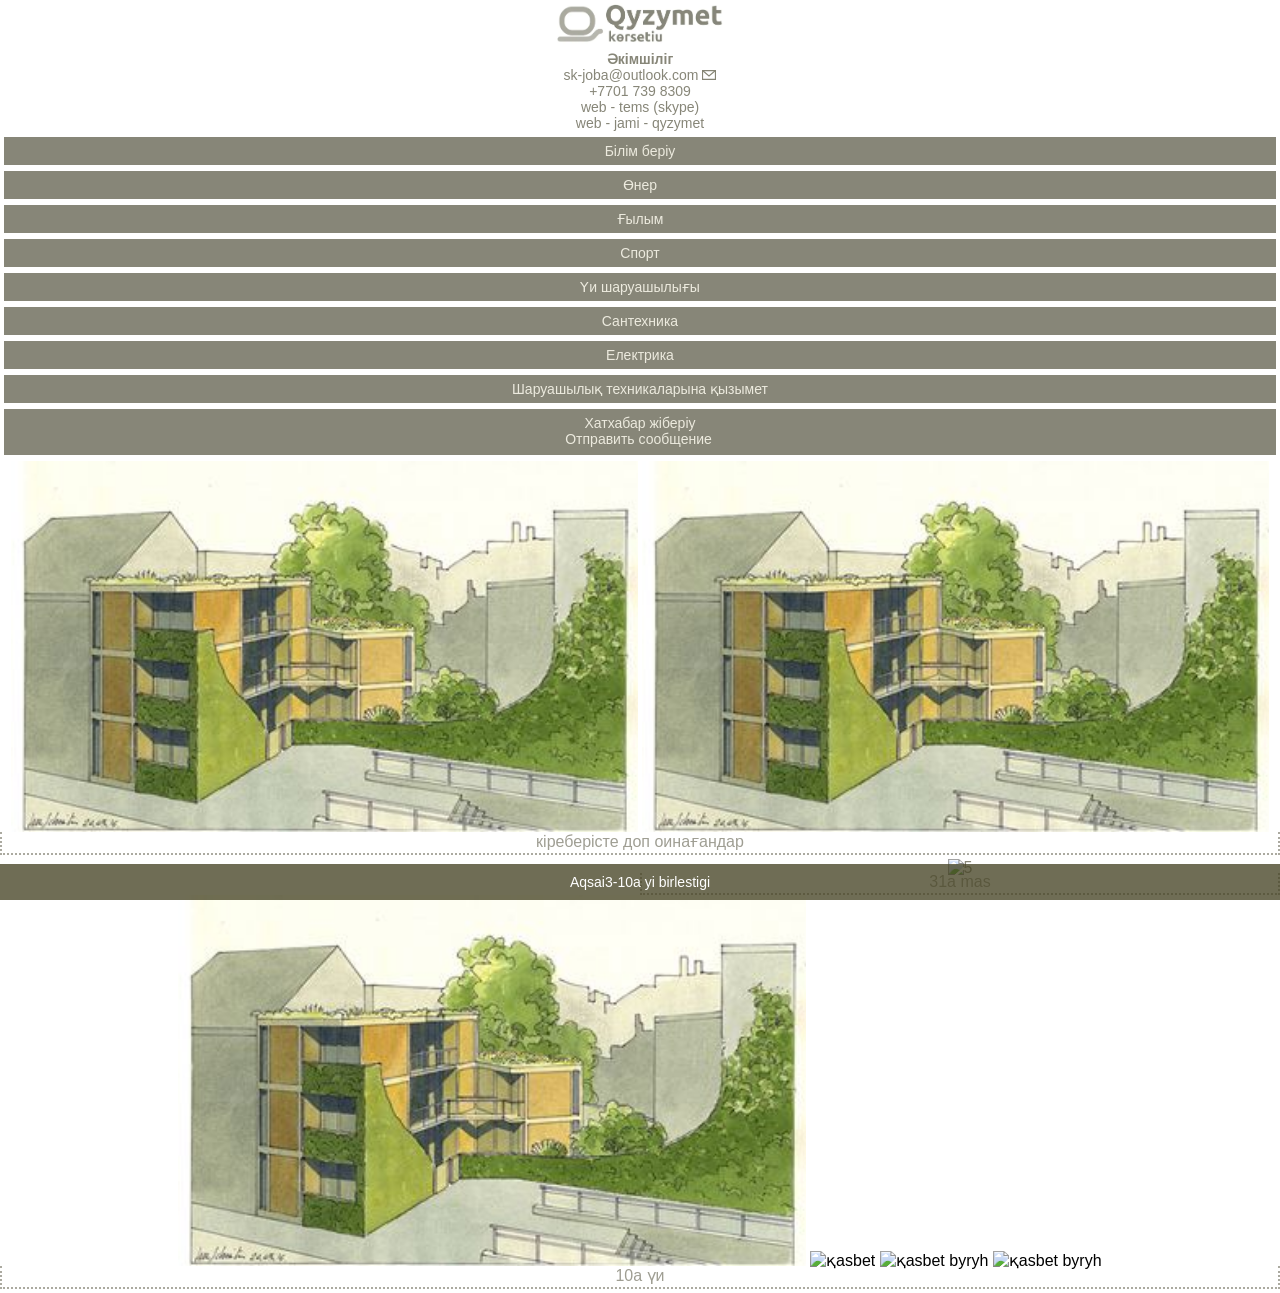
==== commit ac2012f4: "Update index.html" ====
--- a/index.html
+++ b/index.html
@@ -132,598 +132,13 @@
 <img alt="сұу есептеуіш орнатыу"src="sůuretter/su esepteuihi kyzymeti.jpg"data-image="sůuretter/su esepteuihi kyzymeti.jpg"data-description="">
 </ul>
 </li>
- 
-</ul>
-
-
-
-
-
-<li class="list">
-<a href="#">Хабарлама жариалау, хатхабар жіберіу<p>Подать объявление, отправить сообщение</p></a>
-<ul class="items">
-<p class="2">Төлемге түбіртек есептеулерді қарауға, өзгерістерді енгізіуге - Пәтер тех.паспорты, іиесін растау (сатып алыу келісімшарты немесе ресіміи анықтама) scan, сұуреттерін жіберіңіз.</p>
-
-<p>Для просмотра расчет квитанций на оплату, внесения изменений - отправьте скан фотографии Технического паспорта, подтверждение права собственности на квартиру (договор купли-продажи или официальное свидетельство).</p>
-
-
-
-
-
-
-
-  
-<script>window.enableEventObserver=true</script>
-<script src="https://cdn.jotfor.ms/s/static/b53becd004e/static/prototype.forms.js" type="text/javascript"></script>
-<script src="https://cdn.jotfor.ms/s/static/b53becd004e/static/jotform.forms.js" type="text/javascript"></script>
-<script src="https://cdn.jotfor.ms/s/static/b53becd004e/js/vendor/imageinfo.js" type="text/javascript"></script>
-<script src="https://cdn.jotfor.ms/s/static/b53becd004e/file-uploader/fileuploader.js" type="text/javascript"></script>
-<script src="https://cdn.jotfor.ms/s/static/b53becd004e/js/vendor/smoothscroll.min.js" type="text/javascript"></script>
-<script src="https://cdn.jotfor.ms/s/static/b53becd004e/js/errorNavigation.js" type="text/javascript"></script>
-<script type="text/javascript">	JotForm.newDefaultTheme = true;
-	JotForm.extendsNewTheme = false;
-	JotForm.singleProduct = false;
-	JotForm.newPaymentUIForNewCreatedForms = true;
-	JotForm.texts = {"confirmEmail":"E-mail does not match","pleaseWait":"Please wait...","validateEmail":"You need to validate this e-mail","confirmClearForm":"Are you sure you want to clear the form","lessThan":"Your score should be less than or equal to","incompleteFields":"There are incomplete required fields. Please complete them.","required":"This field is required.","requireOne":"At least one field required.","requireEveryRow":"Every row is required.","requireEveryCell":"Every cell is required.","email":"Enter a valid e-mail address","alphabetic":"This field can only contain letters","numeric":"This field can only contain numeric values","alphanumeric":"This field can only contain letters and numbers.","cyrillic":"This field can only contain cyrillic characters","url":"This field can only contain a valid URL","currency":"This field can only contain currency values.","fillMask":"Field value must fill mask.","uploadExtensions":"You can only upload following files:","noUploadExtensions":"File has no extension file type (e.g. .txt, .png, .jpeg)","uploadFilesize":"File size cannot be bigger than:","uploadFilesizemin":"File size cannot be smaller than:","gradingScoreError":"Score total should only be less than or equal to","inputCarretErrorA":"Input should not be less than the minimum value:","inputCarretErrorB":"Input should not be greater than the maximum value:","maxDigitsError":"The maximum digits allowed is","minCharactersError":"The number of characters should not be less than the minimum value:","maxCharactersError":"The number of characters should not be more than the maximum value:","freeEmailError":"Free email accounts are not allowed","minSelectionsError":"The minimum required number of selections is ","maxSelectionsError":"The maximum number of selections allowed is ","pastDatesDisallowed":"Date must not be in the past.","dateLimited":"This date is unavailable.","dateInvalid":"This date is not valid. The date format is {format}","dateInvalidSeparate":"This date is not valid. Enter a valid {element}.","ageVerificationError":"You must be older than {minAge} years old to submit this form.","multipleFileUploads_typeError":"{file} has invalid extension. Only {extensions} are allowed.","multipleFileUploads_sizeError":"{file} is too large, maximum file size is {sizeLimit}.","multipleFileUploads_minSizeError":"{file} is too small, minimum file size is {minSizeLimit}.","multipleFileUploads_emptyError":"{file} is empty, please select files again without it.","multipleFileUploads_uploadFailed":"File upload failed, please remove it and upload the file again.","multipleFileUploads_onLeave":"The files are being uploaded, if you leave now the upload will be cancelled.","multipleFileUploads_fileLimitError":"Only {fileLimit} file uploads allowed.","dragAndDropFilesHere_infoMessage":"Drag and drop files here","chooseAFile_infoMessage":"Choose a file","maxFileSize_infoMessage":"Max. file size","generalError":"There are errors on the form. Please fix them before continuing.","generalPageError":"There are errors on this page. Please fix them before continuing.","wordLimitError":"Too many words. The limit is","wordMinLimitError":"Too few words.  The minimum is","characterLimitError":"Too many Characters.  The limit is","characterMinLimitError":"Too few characters. The minimum is","ccInvalidNumber":"Credit Card Number is invalid.","ccInvalidCVC":"CVC number is invalid.","ccInvalidExpireDate":"Expire date is invalid.","ccInvalidExpireMonth":"Expiration month is invalid.","ccInvalidExpireYear":"Expiration year is invalid.","ccMissingDetails":"Please fill up the credit card details.","ccMissingProduct":"Please select at least one product.","ccMissingDonation":"Please enter numeric values for donation amount.","disallowDecimals":"Please enter a whole number.","restrictedDomain":"This domain is not allowed","ccDonationMinLimitError":"Minimum amount is {minAmount} {currency}","requiredLegend":"All fields marked with * are required and must be filled.","geoPermissionTitle":"Permission Denied","geoPermissionDesc":"Check your browser's privacy settings.","geoNotAvailableTitle":"Position Unavailable","geoNotAvailableDesc":"Location provider not available. Please enter the address manually.","geoTimeoutTitle":"Timeout","geoTimeoutDesc":"Please check your internet connection and try again.","selectedTime":"Selected Time","formerSelectedTime":"Former Time","cancelAppointment":"Cancel Appointment","cancelSelection":"Cancel Selection","confirmSelection":"Confirm Selection","noSlotsAvailable":"No slots available","slotUnavailable":"{time} on {date} has been selected is unavailable. Please select another slot.","multipleError":"There are {count} errors on this page. Please correct them before moving on.","oneError":"There is {count} error on this page. Please correct it before moving on.","doneMessage":"Well done! All errors are fixed.","invalidTime":"Enter a valid time","doneButton":"Done","reviewSubmitText":"Review and Submit","nextButtonText":"Next","prevButtonText":"Previous","seeErrorsButton":"See Errors","notEnoughStock":"Not enough stock for the current selection","notEnoughStock_remainedItems":"Not enough stock for the current selection ({count} items left)","soldOut":"Sold Out","justSoldOut":"Just Sold Out","selectionSoldOut":"Selection Sold Out","subProductItemsLeft":"({count} items left)","startButtonText":"START","submitButtonText":"Submit","submissionLimit":"Sorry! Only one entry is allowed. <br> Multiple submissions are disabled for this form.","reviewBackText":"Back to Form","seeAllText":"See All","progressMiddleText":"of","fieldError":"field has an error.","error":"Error"};
-	JotForm.newPaymentUI = true;
-	JotForm.originalLanguage = "ru";
-	JotForm.isFormViewTrackingAllowed = true;
-	JotForm.replaceTagTest = true;
-	JotForm.activeRedirect = "thanktext";
-	JotForm.uploadServerURL = "https://upload.jotform.com/upload";
-	JotForm.clearFieldOnHide="disable";
-	JotForm.submitError="jumpToFirstError";
-	window.addEventListener('DOMContentLoaded',function(){window.brandingFooter.init({"formID":252665090712052,"campaign":"powered_by_jotform_le","isCardForm":false,"isLegacyForm":true,"formLanguage":"ru"})});	JotForm.isFullSource = true;
-
-	JotForm.init(function(){
-	/*INIT-START*/
-if (window.JotForm && JotForm.accessible) $('input_3').setAttribute('tabindex',0);
-      JotForm.setCustomHint( 'input_3', '\u0410\u0442\u044b \u0436\u04e9\u043d\u0456\u04a3\u0456\u0437\u0434\u0456 \u0442\u043e\u043b\u044b\u049b \u0436\u0430\u0437\u044b\u04a3\u044b\u0437, \u043f\u04d9\u0442\u0435\u0440, email, \u0442\u0435\u043b\u0435\u043f\u043e\u043d - \u041d\u0430\u043f\u0438\u0448\u0438\u0442\u0435 \u0441\u0432\u043e\u0435 \u043f\u043e\u043b\u043d\u043e\u0435 \u0444\u0438\u043e, \u043a\u0432\u0430\u0440\u0442\u0438\u0440\u0443, \u0430\u0434\u0440\u0435\u0441 \u044d\u043b\u0435\u043a\u0442\u0440\u043e\u043d\u043d\u043e\u0439 \u043f\u043e\u0447\u0442\u044b, \u043d\u043e\u043c\u0435\u0440 \u0442\u0435\u043b\u0435\u0444\u043e\u043d\u0430 -' );
-      JotForm.alterTexts({"ageVerificationError":"Вы должны быть старше, чем {minAge} лет для отправки данной формы.","alphabetic":"Это поле может содержать только буквы","alphanumeric":"Это поле может содержать только буквы и цифры","appointmentSelected":"Вы выбрали {time} на {date}","cancelAppointment":"Cancel Appointment","cancelSelection":"Cancel Selection","ccDonationMinLimitError":"Минимальная сумма {minAmount} {currency}","ccInvalidCVC":"CVC номер неверен.","ccInvalidExpireDate":"Срок действия неверен.","ccInvalidExpireMonth":"Expiration month is invalid.","ccInvalidExpireYear":"Expiration year is invalid.","ccInvalidNumber":"Неверный номер карты","ccMissingDetails":"Please fill up the credit card details.","ccMissingDonation":"Пожалуйста, введите числовое значение суммы.","ccMissingProduct":"Пожалуйста, выберите хотя бы один продукт.","characterLimitError":"Слишком много символов. Лимит","characterMinLimitError":"Слишком мало символов. Минимум","chooseAFile_infoMessage":"Выберите файл","confirmClearForm":"Вы уверены, что хотите очистить форму?","confirmEmail":"E-mail не совпадает","confirmSelection":"Confirm Selection","currency":"Это поле может содержать только значения валюты.","cyrillic":"Это поле может содержать только кириллицу","dateInvalid":"Эта дата недопустима. Формат даты {format}","dateInvalidSeparate":"Эта дата недопустима. Введите верный {element}.","dateLimited":"Дата недоступна.","disallowDecimals":"Пожалуйста, введите целое число.","doneButton":"Сделано","doneMessage":"Отлично! Все ошибки исправлены.","dragAndDropFilesHere_infoMessage":"Перетащите файлы сюда","email":"Введите корректный e-mail адрес","error":"Error","fieldError":"field has an error.","fillMask":"Значение поля должно заполнить маску ввода поля.","formerSelectedTime":"Former Time","freeEmailError":"Бесплатные email адреса не разрешаются","generalError":"Есть незаполненные поля. Пожалуйста, заполните их, прежде чем продолжить.","generalPageError":"На этой странице есть ошибка. Исправьте её прежде чем продолжить.","geoNotAvailableDesc":"Location provider not available. Please enter the address manually.","geoNotAvailableTitle":"Position Unavailable","geoPermissionDesc":"Check your browser's privacy settings.","geoPermissionTitle":"Permission Denied","geoTimeoutDesc":"Please check your internet connection and try again.","geoTimeoutTitle":"Timeout","gradingScoreError":"Общее значение должно быть только меньше или равно","incompleteFields":"Это поле обязательно надо заполнить. Пожалуйста сделайте это.","inputCarretErrorA":"Вводимое значение не должно быть меньше, чем минимальное значение:","inputCarretErrorB":"Вводимое значение не должно быть больше, чем максимальное значение:","invalidTime":"Enter a valid time","justSoldOut":"Только что Распродано","lessThan":"Ваша оценка должна быть меньше или равна","maxCharactersError":"The number of characters should not be more than the maximum value:","maxDigitsError":"Максимально разрешенное количество цифр","maxFileSize_infoMessage":"Макс. размер файла","maxSelectionsError":"The maximum number of selections allowed is ","minCharactersError":"Количество символов должно быть не меньше минимального значения:","minSelectionsError":"Минимально требуемое значение выбора","multipleError":"There are {count} errors on this page. Please correct them before moving on.","multipleFileUploads_emptyError":"{file} пустой, выберите файлы еще раз, без этого файла.","multipleFileUploads_fileLimitError":"Разрешена загрузка только {fileLimit} файлов.","multipleFileUploads_minSizeError":"{file} слишком маленький, минимальный размер файла {minSizeLimit}.","multipleFileUploads_onLeave":"Файлы загружаются, если вы покинете форму сейчас, загрузка будет отменена.","multipleFileUploads_sizeError":"{file} слишком большой, максимальный размер файла {sizeLimit}.","multipleFileUploads_typeError":"{file} имеет недопустимое расширение. Только {extensions} разрешены.","multipleFileUploads_uploadFailed":"File upload failed, please remove it and upload the file again.","nextButtonText":"Вперёд","noSlotsAvailable":"Нет доступных сессий","notEnoughStock":"Товаров на складе недостаточно для текущего выбора","notEnoughStock_remainedItems":"Товаров на складе недостаточно для текущего выбора. Осталось ({count} товаров)","noUploadExtensions":"File has no extension file type (e.g. .txt, .png, .jpeg)","numeric":"Это поле может содержать только цифры","oneError":"There is {count} error on this page. Please correct it before moving on.","pastDatesDisallowed":"Дата не должна быть в прошлом.","pleaseWait":"Пожалуйста подождите...","prevButtonText":"Назад","progressMiddleText":"из","required":"Это поле обязательно к заполнению.","requiredLegend":"Все поля, помеченные * обязательны и должны быть заполнены.","requireEveryCell":"Каждая ячейка обязательна для заполнения.","requireEveryRow":"Каждая строка обязательна для заполнения.","requireOne":"Хотя бы одно поле необходимо заполнить.","restrictedDomain":"This domain is not allowed","reviewBackText":"Назад к Форме","reviewSubmitText":"Просмотреть и Отправить","seeAllText":"Показать Все","seeErrorsButton":"Посмотреть Ошибки","selectedTime":"Selected Time","selectionSoldOut":"Выбранный Продукт Распродан","slotUnavailable":"{time} on {date} has been taken. Please select another slot.","soldOut":"Распродано","startButtonText":"Поехали","submissionLimit":"Извините, разрешена только одна заявка. &lt;br&gt; Множественные заявки отключены в данной форме.","submitButtonText":"Отправить","subProductItemsLeft":"({count} продуктов осталось)","uploadExtensions":"Вы можете загружать только следующие файлы:","uploadFilesize":"Размер файла не должен превышать:","uploadFilesizemin":"размер файла не может быть меньше:","url":"Это поле может содержать только действительный URL","validateEmail":"Вам нужно подтвердить этот эл. адрес","wordLimitError":"Слишком много слов. Лимит","wordMinLimitError":"Слишком мало слов. Минимум"});
-      setTimeout(function() {
-          JotForm.initMultipleUploads();
-      }, 2);
-	/*INIT-END*/
-	});
-
-   setTimeout(function() {
-JotForm.paymentExtrasOnTheFly([null,null,{"name":"submit2","qid":"2","text":"жіберіу - отправить","type":"control_button"},{"description":"","mde":"No","name":"email-","qid":"3","subLabel":"","text":"","type":"control_textarea","wysiwyg":"Disable"},{"description":"","name":"scan-","qid":"4","subLabel":"","text":"","type":"control_fileupload"}]);}, 20); 
-</script>
-<link type="text/css" rel="stylesheet" href="https://cdn.jotfor.ms/stylebuilder/static/form-common.css?v=fd96f61
-"/>
-<style type="text/css">@media print{*{-webkit-print-color-adjust: exact !important;color-adjust: exact !important;}.form-section{display:inline!important}.form-pagebreak{display:none!important}.form-section-closed{height:auto!important}.page-section{position:initial!important}}</style>
-<link id="custom-font" type="text/css" rel="stylesheet" href="//cdn.jotfor.ms/fonts/?family=Ubuntu" />
-<link type="text/css" rel="stylesheet" href="https://cdn.jotfor.ms/themes/CSS/5e6b428acc8c4e222d1beb91.css?v=3.3.65724"/>
-<link type="text/css" rel="stylesheet" href="https://cdn.jotfor.ms/css/styles/payment/payment_styles.css?3.3.65724" />
-<link type="text/css" rel="stylesheet" href="https://cdn.jotfor.ms/css/styles/payment/payment_feature.css?3.3.65724" />
-<style type="text/css" id="form-designer-style">
-    /* Injected CSS Code */
-
-/* Begining of advanced designer */
-/*PREFERENCES STYLE*/
-/*  1 - Preferences style */
-/*  1 - FONT FAMILY */
-.form-all {
-  font-family: "Ubuntu", sans-serif;
-}
-/* 2 - FORM WIDTH */
-.form-all {
-  max-width: 752px;
-}
-/* 5 - FONT SIZE */
-.form-all {
-  font-size: 13px;
-}
-/* 5 - input bg color */
-.form-textbox,
-.form-textarea,
-.form-radio-other-input,
-.form-checkbox-other-input,
-.form-captcha input,
-.form-spinner input {
-  background-color: #4e3131;
-}
-/* 10 - LINE SPACING */
-.form-line {
-  margin-top: 0px;
-  margin-bottom: 0px;
-}
-.supernova .form-all,
-.form-all {
-  background-color: #ffffff;
-}
-.supernova {
-  background-color: #ffffff;
-}
-.supernova body {
-  background-color: transparent;
-}
-.form-all,
-.form-label-top,
-.form-label-left,
-.form-label-right,
-.form-html,
-.form-checkbox-item label,
-.form-radio-item label,
-span.FITB .qb-checkbox-label,
-span.FITB .qb-radiobox-label,
-span.FITB .form-radio label,
-span.FITB .form-checkbox label,
-[data-blotid][data-type=checkbox] [data-labelid],
-[data-blotid][data-type=radiobox] [data-labelid],
-span.FITB-inptCont[data-type=checkbox] label,
-span.FITB-inptCont[data-type=radiobox] label,
-.form-sub-label {
-  color: #2c3344;
-}
-/*PREFERENCES STYLE*/
-/* 17 - INPUT WIDTHS */
-/*  20 - FORM PADDING */
-ul.form-section {
-  padding: 0px 38px;
-}
-/* Heights */
-/* 11 - LINE PADDING */
-/* LABEL STYLE */
-/* 12 - ROUNDED INPUTS */
-.form-radio-item,
-.form-checkbox-item {
-  padding-bottom: 0px;
-}
-.form-radio-item:last-child,
-.form-checkbox-item:last-child {
-  padding-bottom: 0;
-}
-.form-checkbox-item .form-checkbox + label,
-.form-checkbox-item .form-checkbox + span {
-  padding-left: 30px;
-}
-.form-radio-item .form-radio + label,
-.form-radio-item .form-radio + span {
-  padding-left: 30px;
-}
-.form-single-column .form-checkbox-item,
-.form-single-column .form-radio-item {
-  width: 100%;
-}
-.form-checkbox-item .editor-container div,
-.form-radio-item .editor-container div {
-  position: relative;
-}
-.form-checkbox-item .editor-container div:before,
-.form-radio-item .editor-container div:before {
-  display: inline-block;
-  vertical-align: middle;
-  left: 0;
-  width: 20px;
-  height: 20px;
-}
-.form-checkbox-item input,
-.form-radio-item input {
-  margin-top: 2px;
-}
-.form-checkbox:checked + label:before,
-.form-checkbox:checked + span:before {
-  background-color: #2e69ff;
-  border-color: #2e69ff;
-}
-.form-radio:checked + label:before,
-.form-radio:checked + span:before {
-  border-color: #2e69ff;
-}
-.form-radio:checked + label:after,
-.form-radio:checked + span:after {
-  background-color: #2e69ff;
-}
-.form-checkbox:hover + label:before,
-.form-checkbox:hover + span:before,
-.form-radio:hover + label:before,
-.form-radio:hover + span:before {
-  border-color: rgba(46, 105, 255, 0.5);
-  box-shadow: 0 0 0 2px rgba(46, 105, 255, 0.25);
-}
-.form-checkbox:focus + label:before,
-.form-checkbox:focus + span:before,
-.form-radio:focus + label:before,
-.form-radio:focus + span:before {
-  border-color: #2e69ff;
-  box-shadow: 0 0 0 3px rgba(46, 105, 255, 0.25);
-}
-.submit-button {
-  font-size: 13px;
-  font-weight: normal;
-  font-family: inherit;
-}
-.submit-button {
-  min-width: 180px;
-}
-.form-all .form-pagebreak-back,
-.form-all .form-pagebreak-next {
-  font-family: "Ubuntu", sans-serif;
-  font-size: 13px;
-  font-weight: normal;
-}
-.form-all .form-pagebreak-back,
-.form-all .form-pagebreak-next {
-  min-width: 128px;
-}
-li[data-type="control_image"] div {
-  text-align: left;
-}
-li[data-type="control_image"] img {
-  border: none;
-  border-width: 0px !important;
-  border-style: solid !important;
-  border-color: false !important;
-}
-.supernova {
-  background-repeat: no-repeat;
-  background-attachment: scroll;
-  background-position: center top;
-  background-attachment: fixed;
-  background-size: auto;
-  background-size: cover;
-}
-.supernova {
-  background-image: none;
-}
-#stage {
-  background-image: none;
-}
-/* | */
-.form-all {
-  background-repeat: no-repeat;
-  background-attachment: scroll;
-  background-position: center top;
-  background-size: cover;
-}
-.form-header-group {
-  background-repeat: no-repeat;
-  background-attachment: scroll;
-  background-position: center top;
-}
-.header-large h1.form-header {
-  font-size: 2em;
-}
-.header-large h2.form-header {
-  font-size: 1.5em;
-}
-.header-large h3.form-header {
-  font-size: 1.17em;
-}
-.header-large h1 + .form-subHeader {
-  font-size: 1em;
-}
-.header-large h2 + .form-subHeader {
-  font-size: .875em;
-}
-.header-large h3 + .form-subHeader {
-  font-size: .75em;
-}
-.header-default h1.form-header {
-  font-size: 2em;
-}
-.header-default h2.form-header {
-  font-size: 1.5em;
-}
-.header-default h3.form-header {
-  font-size: 1.17em;
-}
-.header-default h1 + .form-subHeader {
-  font-size: 1em;
-}
-.header-default h2 + .form-subHeader {
-  font-size: .875em;
-}
-.header-default h3 + .form-subHeader {
-  font-size: .75em;
-}
-.header-small h1.form-header {
-  font-size: 2em;
-}
-.header-small h2.form-header {
-  font-size: 1.5em;
-}
-.header-small h3.form-header {
-  font-size: 1.17em;
-}
-.header-small h1 + .form-subHeader {
-  font-size: 1em;
-}
-.header-small h2 + .form-subHeader {
-  font-size: .875em;
-}
-.header-small h3 + .form-subHeader {
-  font-size: .75em;
-}
-.form-header-group {
-  text-align: left;
-}
-div.form-header-group.header-large,
-div.form-header-group.hasImage {
-  margin: 0px -38px;
-}
-div.form-header-group.header-large,
-div.form-header-group.hasImage {
-  padding: 40px 52px;
-}
-.form-header-group .form-header,
-.form-header-group .form-subHeader {
-  color: #2c3344;
-}
-.form-line-error {
-  -webkit-transition-property: none;
-  -moz-transition-property: none;
-  -ms-transition-property: none;
-  -o-transition-property: none;
-  transition-property: none;
-  -webkit-transition-duration: 0.3s;
-  -moz-transition-duration: 0.3s;
-  -ms-transition-duration: 0.3s;
-  -o-transition-duration: 0.3s;
-  transition-duration: 0.3s;
-  -webkit-transition-timing-function: ease;
-  -moz-transition-timing-function: ease;
-  -ms-transition-timing-function: ease;
-  -o-transition-timing-function: ease;
-  transition-timing-function: ease;
-  background-color: #ffd6d6;
-}
-.form-line-error .form-error-message {
-  background-color: #f23a3c;
-  clear: both;
-  float: none;
-}
-.form-line-error .form-error-message .form-error-arrow {
-  border-bottom-color: #f23a3c;
-}
-.form-line-error input:not(#coupon-input),
-.form-line-error textarea,
-.form-line-error .form-validation-error {
-  border: 1px solid #f23a3c;
-  box-shadow: 0 0 3px #f23a3c;
-}
-.form-line-error {
-  -webkit-transition-property: none;
-  -moz-transition-property: none;
-  -ms-transition-property: none;
-  -o-transition-property: none;
-  transition-property: none;
-  -webkit-transition-duration: 0.3s;
-  -moz-transition-duration: 0.3s;
-  -ms-transition-duration: 0.3s;
-  -o-transition-duration: 0.3s;
-  transition-duration: 0.3s;
-  -webkit-transition-timing-function: ease;
-  -moz-transition-timing-function: ease;
-  -ms-transition-timing-function: ease;
-  -o-transition-timing-function: ease;
-  transition-timing-function: ease;
-  background-color: #ffd6d6;
-}
-.form-header-group .form-header,
-.form-header-group .form-subHeader {
-  color: #2c3344;
-}
-.form-line-active {
-  background-color: #f0f4ff;
-}
-/* 29 - FORM COLUMNS */
-
-/*__INSPECT_SEPERATOR__*/.supernova.isEmbeded > body{
-  font-family:Inter,sans-serif;
-  font-size:16px;}
-
-.form-label-top,.form-label-left,.form-label-right,.form-html,.form-checkbox-item label,
-.form-radio-item label,span.FITB .qb-checkbox-label,span.FITB .qb-radiobox-label,span.FITB .form-radio label,
-span.FITB .form-checkbox label,[data-blotid][data-type="checkbox"] [data-labelid],
-[data-blotid][data-type="radiobox"] [data-labelid],span.FITB-inptCont[data-type="checkbox"] label,span.FITB-inptCont[data-type="radiobox"] label {
-  color:#8d98a1;
-  font-weight:normal;}
-
-.form-buttons-wrapper, .form-submit-clear-wrapper{
-  display:-ms-flexbox;
-  display:flex;
-  -ms-flex-wrap:wrap;
-  flex-wrap:wrap;
-  -ms-flex-pack:center;
-  justify-content:center;
-  position:relative;
-  margin:0 -38px 10px;
-  padding:30px 52px;
-  border-top:0px solid;
-  border-top-color:currentcolor;
-  row-gap:.625rem;}
-
-li[data-type="control_fileupload"] .qq-upload-button{
-  background-color:#fbfcff;
-  color:#818796;
-  height:90px;
-  font-size:14px;
-  font-weight:normal;}
-
-.form-submit-button-gray-500.submit-button, li[data-type="control_button"] button.jf-form-buttons.form-submit-button-gray-500.submit-button{
-  color:#fff;
-  border-color:#4a5361;
-  background-color:#6f6d56;}
-
-.form-line{
-  padding:0px 0px 0px 0px;
-  margin:0px 0px 0px 0px;}
-
-.form-line.isNotSelected * {
-  text-align:center;}
-
-ul.page-section{
-  margin:0px 0px 0px 0px;
-  padding:0px 0px 0px 0px;}
-
-.htvam, .htvat{
-  text-align:center;}
-
-.form-label.form-label-auto{
-  text-align:center;}
-
-.form-header{
-  margin:0px 0px 5px 0px;
-  font-weight:600;
-  line-height:1.0;}
-
-.form-subHeader{
-  font-weight:500;
-  line-height:1.2;}
-
-.form-header-group .form-subHeader{
-  color:#81848E;}
-
-@media screen and (max-width: 480px){
-  label.form-label.form-label-auto, label.form-label:not(.form-label-top) {
-    width:100% !important;
-    text-align:center !important;
-    -ms-flex-pack:start;
-    justify-content:flex-start;
-    margin:0px 0px 2px 0px;
-    padding:0px 0px 0px 0px;}
-}
-
-@media screen and (max-width:480px){
-  .form-section div.form-header-group.header-large {
-    margin:0;
-    padding:16px 14px;}
-}
-
-.form-header-group{
-  border-bottom:0px solid;
-  border-bottom-color:currentcolor;
-  padding:14px;
-  margin-top:1.25em;
-  margin-bottom:.75em;}
-
-.page-section > li:first-child:not(.form-line-column):not([data-type="control_head"]):not([data-type="control_payment"]):not([data-type="control_text"]):not([data-type="control_button"]):not([data-type="control_collapse"]), .page-section > li:nth-child(2):not(.form-line-column):not([data-type="control_head"]):not([data-type="control_payment"]):not([data-type="control_text"]):not([data-type="control_button"]):not([data-type="control_collapse"]) {
-  margin:2px 0 0 0px;}
-
-.form-label-top{
-  margin:0px;
-  margin:0px;}
-
-.header-large .form-header{
-  font-size:1.6em;}
-
-.form-header-group .form-header{
-  color:#696D77;}
-
-li[data-type="control_fileupload"] .jfUpload-heading {
-  font-size:0;}
-
-#\32 52665090712052_1758895124926{
-  height:auto;}
-
-li[data-type="control_fileupload"] .qq-upload-button {
-  color:#babdc4;
-  font-size:12px;}
-
-li[data-type="control_fileupload"] .qq-upload-button::before {
-  content:"";
-  -webkit-mask-image:url("data:image/svg+xmlbase64,[base64]");
-  mask-image:url("data:image/svg+xmlbase64,[base64]");
-  background-image:none;
-  background-color:#b3bccd;
-  width:39px;
-  height:28px;
-  margin-bottom:2px;
-  -webkit-mask-repeat:no-repeat;
-  mask-repeat:no-repeat;}
-
-.form-textbox, .form-textarea, .form-dropdown, .form-radio-other-input, .form-checkbox-other-input, .form-captcha input, .form-spinner input{
-  background-color:#f2f2f2;}
-
-li[data-type="control_fileupload"] .qq-upload-button{
-  background-color:#f2f2f2;
-  color:#818796;
-  height:90px;
-  font-size:14px;
-  font-weight:normal;}
-
-li[data-type="control_fileupload"] .qq-upload-button{
-  color:#babdc4;
-  font-size:12px;}
-
-.form-all{
-  display:-ms-flexbox;
-  display:flex;
-  -ms-flex-direction:column;
-  flex-direction:column;
-  margin:0 auto;
-  width:100%;}
-  
-div.header-large{
-  margin:0px 0px 13px 0px;
-  padding:0 0 0 0px;}
-    /* Injected CSS Code */
-</style>
-
-<form class="jotform-form" onsubmit="return typeof testSubmitFunction !== 'undefined' && testSubmitFunction();" action="https://submit.jotform.com/submit/252665090712052" method="post" enctype="multipart/form-data" name="form_252665090712052" id="252665090712052" accept-charset="utf-8" autocomplete="on"><input type="hidden" name="formID" value="252665090712052" /><input type="hidden" id="JWTContainer" value="" /><input type="hidden" id="cardinalOrderNumber" value="" /><input type="hidden" id="jsExecutionTracker" name="jsExecutionTracker" value="build-date-1759058475279" /><input type="hidden" id="submitSource" name="submitSource" value="unknown" /><input type="hidden" id="submitDate" name="submitDate" value="undefined" /><input type="hidden" id="buildDate" name="buildDate" value="1759058475279" /><input type="hidden" name="uploadServerUrl" value="https://upload.jotform.com/upload" /><input type="hidden" name="eventObserver" value="1" />
-  <div role="main" class="form-all">
-    <ul class="form-section page-section" role="presentation">
-      <li class="form-line" data-type="control_textarea" id="id_3"><label class="form-label form-label-top form-label-auto" id="label_3" for="input_3" aria-hidden="true"> </label>
-        <div id="cid_3" class="form-input-wide" data-layout="full"> <textarea id="input_3" class="form-textarea" name="q3_email-" style="width:648px;height:50px" data-component="textarea" aria-labelledby="label_3"></textarea> </div>
-      </li>
-      <li class="form-line" data-type="control_fileupload" id="id_4"><label class="form-label form-label-top form-label-auto" id="label_4" for="input_4" aria-hidden="true"> </label>
-        <div id="cid_4" class="form-input-wide" data-layout="full">
-          <div class="jfQuestion-fields" data-wrapper-react="true">
-            <div class="jfField isFilled">
-              <div class="jfUpload-wrapper">
-                <div class="jfUpload-container">
-                  <div class="jfUpload-button-container">
-                    <div class="jfUpload-button" aria-hidden="true" tabindex="0" style="display:none" data-version="v2">құжат паилдарын жүктеу - загрузка фаил документов<div class="jfUpload-heading forDesktop">Перетащите файлы сюда</div>
-                      <div class="jfUpload-heading forMobile">Выберите файл</div>
-                    </div>
-                  </div>
-                </div>
-                <div class="jfUpload-files-container">
-                  <div class="validate[multipleUpload]"><input type="file" id="input_4" name="q4_scan-[]" multiple="" class="form-upload-multiple" data-imagevalidate="yes" data-file-accept="pdf, doc, docx, xls, xlsx, csv, txt, rtf, html, zip, mp3, wma, mpg, flv, avi, jpg, jpeg, png, gif" data-limit-file-size="Yes" data-file-maxsize="10854" data-file-minsize="0" data-file-limit="" data-component="fileupload" aria-label="құжат паилдарын жүктеу - загрузка фаил документов" /></div>
-                </div>
-              </div>
-              <div data-wrapper-react="true"></div>
-            </div><span style="display:none" class="cancelText">Cancel</span><span style="display:none" class="ofText">of</span>
-          </div>
-        </div>
-      </li>
-      <li class="form-line" data-type="control_button" id="id_2">
-        <div id="cid_2" class="form-input-wide" data-layout="full">
-          <div data-align="auto" class="form-buttons-wrapper form-buttons-auto   jsTest-button-wrapperField"><button id="input_2" type="submit" class="form-submit-button form-submit-button-gray-500 submit-button jf-form-buttons jsTest-submitField legacy-submit" data-component="button" data-content="">жіберіу - отправить</button></div>
-        </div>
-      </li>
-      <li style="display:none">Should be Empty: <input type="text" name="website" value="" type="hidden" /></li>
-    </ul>
-  </div>
-  <script>
-    JotForm.showJotFormPowered = "new_footer";
-  </script>
-  <script>
-    JotForm.poweredByText = "Создано на платформе Jotform";
-  </script><input type="hidden" class="simple_spc" id="simple_spc" name="simple_spc" value="252665090712052" />
-  <script type="text/javascript">
-    var all_spc = document.querySelectorAll("form[id='252665090712052'] .si" + "mple" + "_spc");
-    for (var i = 0; i < all_spc.length; i++)
-    {
-      all_spc[i].value = "252665090712052-252665090712052";
-    }
-  </script>
-</form><script type="text/javascript">JotForm.ownerView=true;</script><script type="text/javascript">JotForm.isNewSACL=true;</script>
-
-
-
-
-
-
-
-  
-</ul>
-</li> 
-
-
-
+
+<li class="list">
+<a href="jiberiu.html">Хатхабар жіберіу<p>Отправить сообщение</p></a>
+<ul class="items">  
+</ul>
+</li>
+</ul>
 
 	
  
--- a/yi.css
+++ b/yi.css
@@ -34,7 +34,7 @@
       
       a{ text-decoration: none;
          color: #eceade;
-         padding: 5px 0px 4px 9px;
+         padding:6px;
          display: block;
         text-align: center; 
          &:hover{ background-color: #b2b1a8; color: #f1f0e5; }}
@@ -97,7 +97,7 @@
 a { text-decoration: none; color: #878678;}
 
 
-@media screen and (max-width:490px){#gallery{padding-bottom: 26px;}.belgi>img{min-width:48%;}.kөrme{min-width:100%; float:right;}img,video{min-width:97%;}.kөrme2>div>img,video{width:98%;}.kөrme2{min-width:100%;}}
+@media screen and (max-width:490px){#gallery{;}.belgi>img{min-width:48%;}.kөrme{min-width:100%; float:right;}img,video{min-width:97%;}.kөrme2>div>img,video{width:98%;}.kөrme2{min-width:100%;}}
 @media screen and (max-width:790px){.kөrme{min-width:100%; float:right;}img,video{min-width:97%;}.kөrme2>a>img,video{width:98%;}.kөrme2{min-width:100%;}}
 @media screen and (max-width:990px){.kөrme{min-width:50%; float:right;}img,video{min-width:97%;}.kөrme2>a>img,video{width:98%;}.kөrme2{min-width:100%;}}
 @media screen and (max-width:1190px){.kөrme{min-width:100%; float:right;}.kөrme2>a>img,video{width:99%;}.kөrme2{width:50%;float:right;margin:auto;}}
@@ -131,6 +131,3 @@
   color:#9f9e93;}
 .items{
   padding:0;}
-
-.formFooter, .formFooter-wrapper {
-  display:none;}
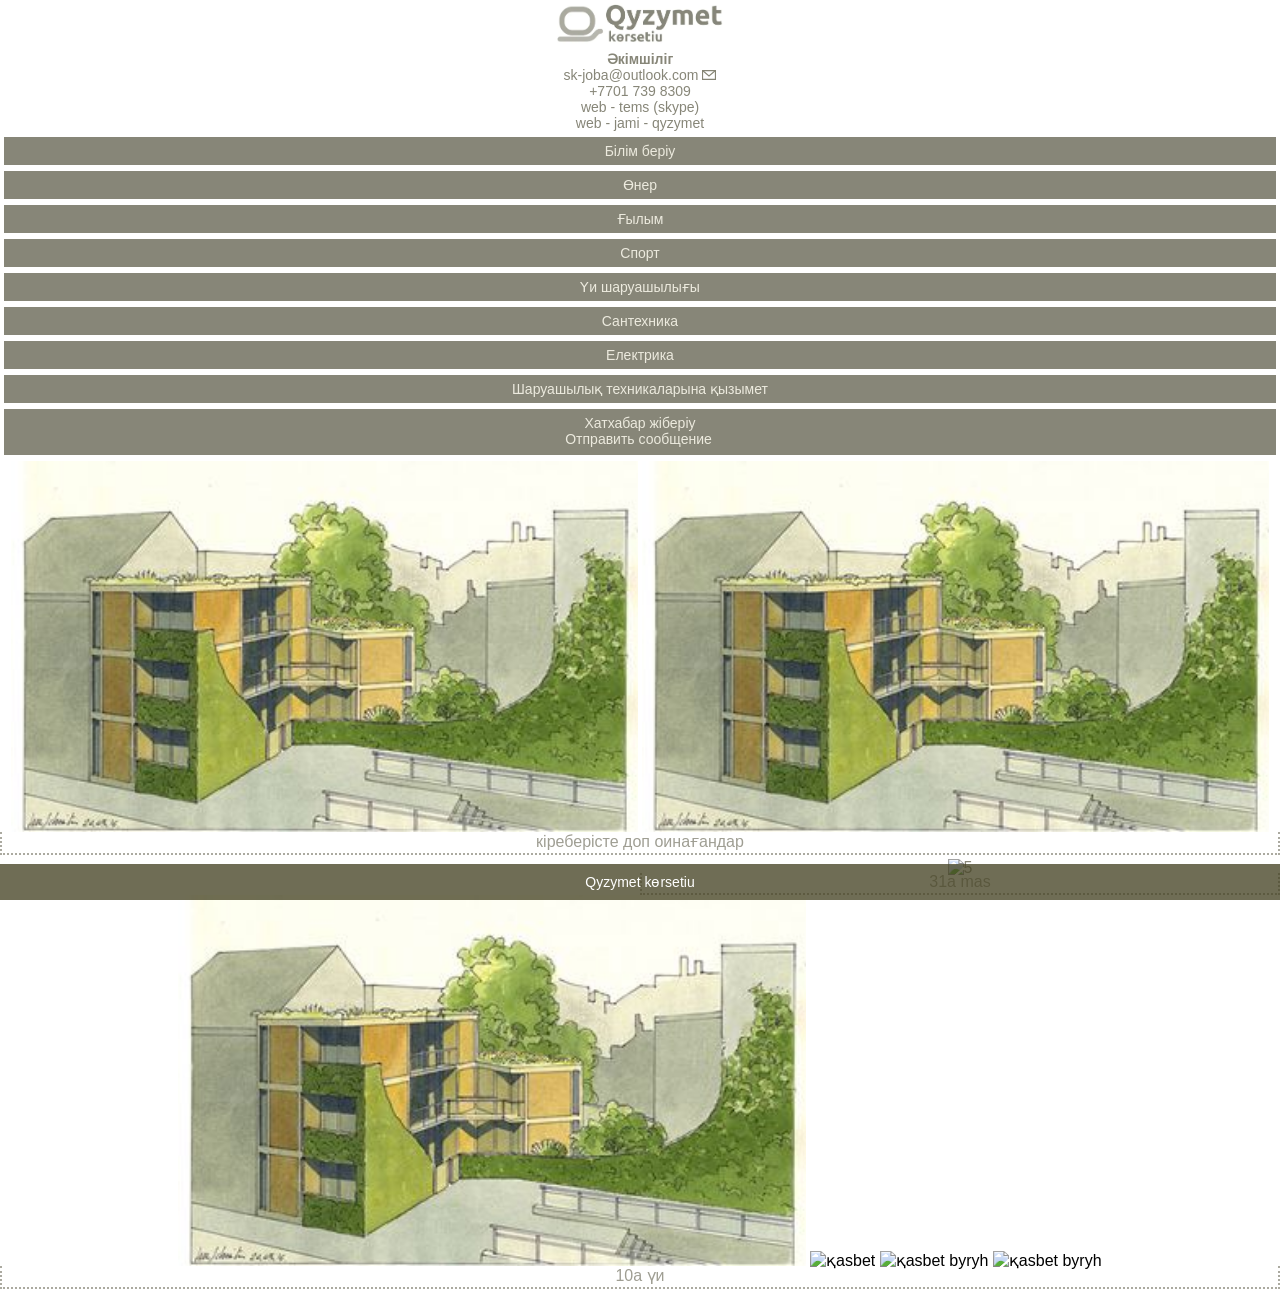
==== commit b0956970: "Update index.html" ====
--- a/index.html
+++ b/index.html
@@ -134,7 +134,7 @@
 </li>
 
 <li class="list">
-<a href="jiberiu.html">Хатхабар жіберіу<p>Отправить сообщение</p></a>
+<a href="qyzymetjiberiu">Хатхабар жіберіу<p>Отправить сообщение</p></a>
 <ul class="items">  
 </ul>
 </li>
@@ -171,7 +171,7 @@
 </div>
 
 <footer>
-<p>Aqsai3-10a yi birlestigi</p>
+<p>Qyzymet kөrsetiu</p>
 </footer>
 
 <script type="text/javascript">
